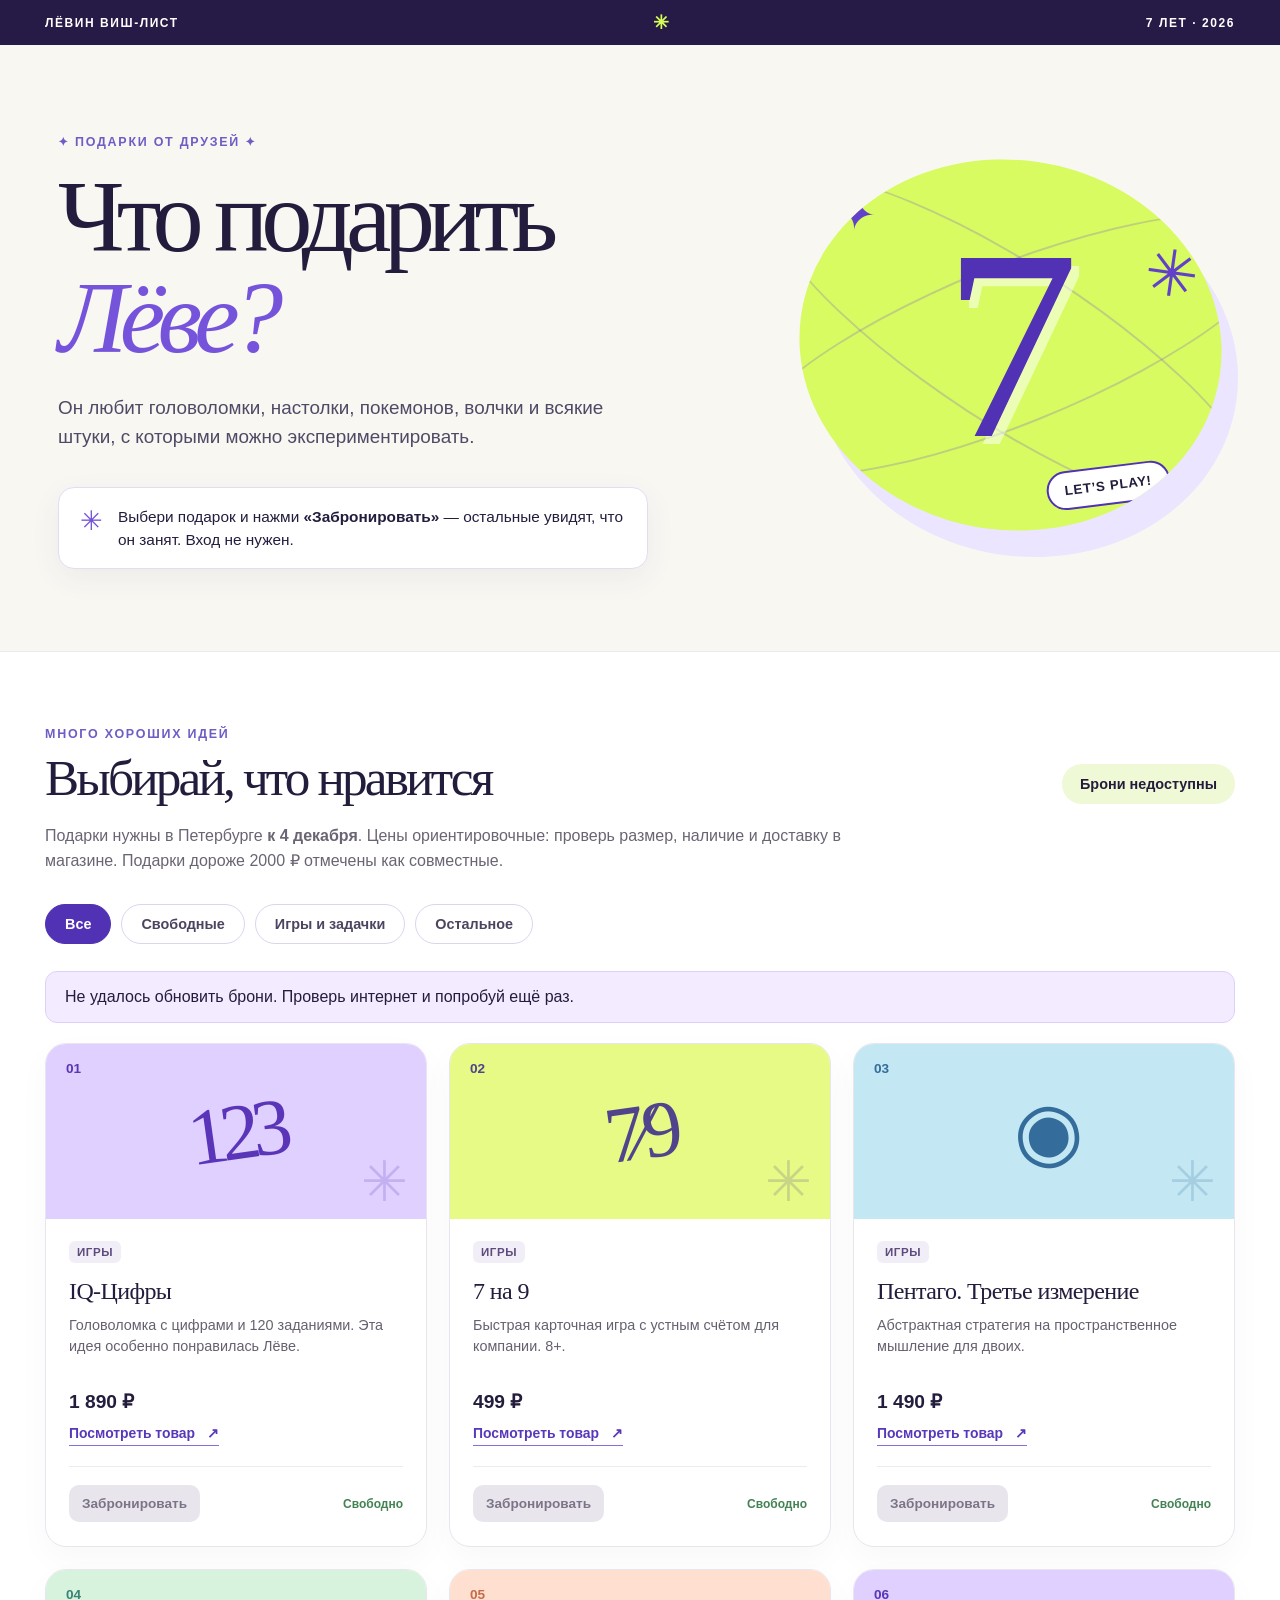
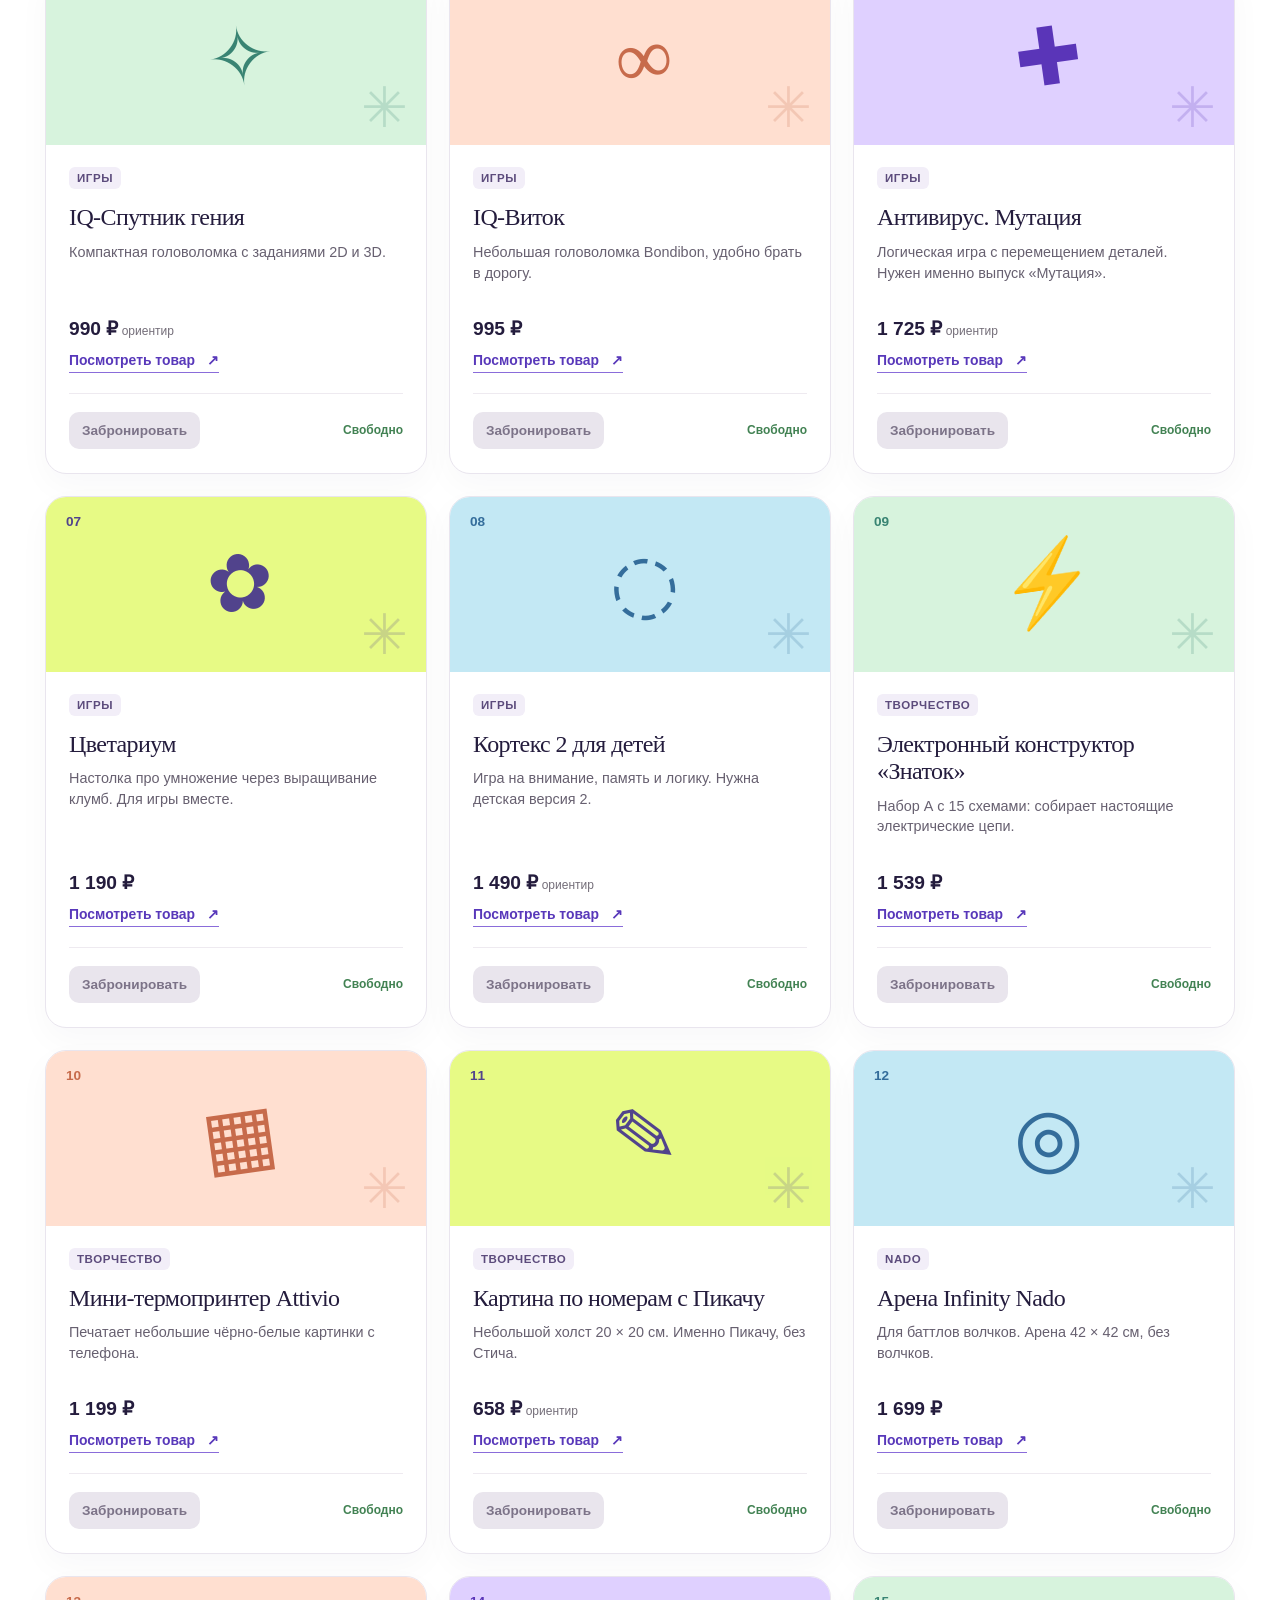
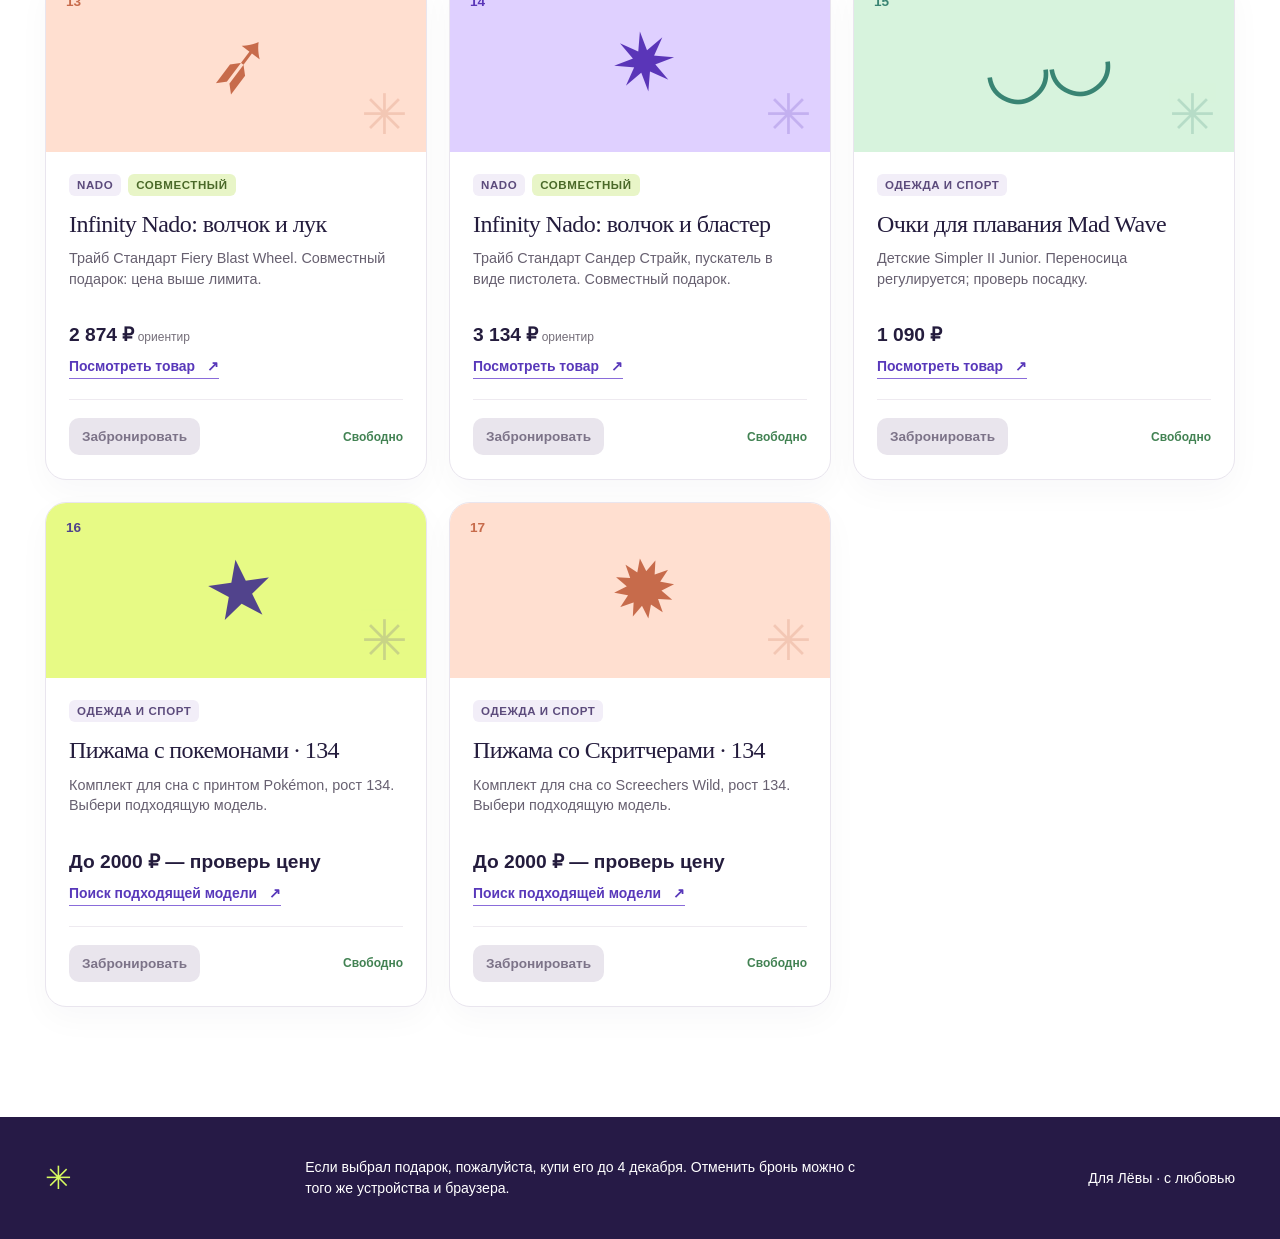
==== docs/index.html @ 17f9437f "Подготовить статическую страницу для GitHub Pages" ====
<!doctype html>
<html lang="ru">
<head>
  <meta charset="utf-8">
  <meta name="viewport" content="width=device-width, initial-scale=1">
  <meta name="theme-color" content="#261a46">
  <meta name="description" content="Что подарить Лёве на 7 лет: идеи для друзей и общее бронирование подарков.">
  <title>Подарки для Лёвы — виш-лист</title>
  <link rel="icon" href="favicon.svg" type="image/svg+xml">
  <link rel="stylesheet" href="style.css">
  <script src="app.js" defer></script>
</head>
<body>
  <main>
    <div class="topline"><span>ЛЁВИН ВИШ-ЛИСТ</span><span>✳</span><span>7 ЛЕТ · 2026</span></div>
    <section class="hero"><div class="hero-copy"><p class="eyebrow">✦ ПОДАРКИ ОТ ДРУЗЕЙ ✦</p><h1>Что подарить<br><em>Лёве?</em></h1><p class="lead">Он любит головоломки, настолки, покемонов, волчки и всякие штуки, с которыми можно экспериментировать.</p><div class="hero-note"><span>✳</span><p>Выбери подарок и нажми <strong>«Забронировать»</strong> — остальные увидят, что он занят. Вход не нужен.</p></div></div><div class="hero-art" aria-hidden="true"><i class="orbit a"></i><i class="orbit b"></i><span class="star a">✦</span><span class="star b">✳</span><strong>7</strong><small>LET’S PLAY!</small></div></section>
    <section class="content"><div class="intro"><div><p class="kicker">МНОГО ХОРОШИХ ИДЕЙ</p><h2>Выбирай, что нравится</h2></div><div class="count" id="count">Обновляем брони…</div></div><p class="deadline">Подарки нужны в Петербурге <strong>к 4 декабря</strong>. Цены ориентировочные: проверь размер, наличие и доставку в магазине. Подарки дороже 2000 ₽ отмечены как совместные.</p>
      <div class="filters" role="group" aria-label="Фильтр подарков"><button class="filter active" data-filter="all" aria-pressed="true">Все</button><button class="filter" data-filter="free" aria-pressed="false">Свободные</button><button class="filter" data-filter="games" aria-pressed="false">Игры и задачки</button><button class="filter" data-filter="other" aria-pressed="false">Остальное</button></div>
      <div class="notice" id="notice" role="status" hidden></div><div class="grid" id="gifts"></div><p class="empty" id="empty" hidden>Здесь пока пусто. Выбери другой фильтр.</p>
    </section>
    <footer><span>✳</span><p>Если выбрал подарок, пожалуйста, купи его до 4 декабря. Отменить бронь можно с того же устройства и браузера.</p><span>Для Лёвы · с любовью</span></footer>
  </main>
</body>
</html>
---- docs/style.css ----
:root{font-family:Arial,Helvetica,sans-serif;color:#241c3d;background:#f8f7f2;font-size:16px}*{box-sizing:border-box}body{margin:0}button,a{font:inherit}button{cursor:pointer}button:disabled{cursor:default}a{color:inherit}.topline{height:45px;background:#261a46;color:#fff;display:flex;align-items:center;justify-content:space-between;padding:0 max(24px,calc((100vw - 1190px)/2));font-weight:700;font-size:.75rem;letter-spacing:.13em}.topline span:nth-child(2){font-size:1.2rem;color:#d6ff55}.hero{max-width:1240px;margin:0 auto;padding:77px 38px 82px;display:grid;grid-template-columns:1.25fr .75fr;gap:35px;align-items:center;min-height:540px}.eyebrow,.kicker{font-size:.78rem;font-weight:800;letter-spacing:.14em;color:#6f5cc5}.hero h1{font-family:Georgia,serif;font-size:clamp(4rem,8vw,8.3rem);font-weight:400;line-height:.98;letter-spacing:-.075em;margin:18px 0 25px}.hero h1 em{font-style:italic;color:#7554db}.lead{max-width:550px;line-height:1.55;font-size:1.18rem;color:#514965}.hero-note{display:flex;align-items:flex-start;gap:15px;max-width:590px;margin-top:35px;border:1px solid #e3ddf4;background:#fff;padding:17px 21px;border-radius:16px;box-shadow:0 9px 30px #483e6910}.hero-note span{font-size:1.7rem;color:#7353d9}.hero-note p{margin:0;line-height:1.5;font-size:.96rem}.hero-art{height:370px;position:relative;border-radius:50%;background:#d7fb60;display:flex;align-items:center;justify-content:center;transform:rotate(8deg);box-shadow:20px 24px 0 #ece5ff;overflow:hidden}.hero-art strong{font-family:Georgia,serif;font-size:17rem;font-weight:400;line-height:1;color:#5132b4;transform:rotate(-8deg);z-index:2;text-shadow:8px 8px 0 #fff8}.hero-art small{position:absolute;bottom:40px;right:34px;z-index:3;border:2px solid #5132b4;background:#fff;border-radius:30px;padding:10px 16px;font-weight:900;letter-spacing:.05em;transform:rotate(-15deg)}.orbit{position:absolute;border:2px solid #7859c944;border-radius:50%;width:580px;height:160px;transform:rotate(25deg)}.orbit.b{transform:rotate(-30deg)}.star{position:absolute;color:#6241ca;font-size:3rem}.star.a{left:20px;top:48px}.star.b{right:35px;top:55px;font-size:4rem}.content{background:#fff;border-top:1px solid #ece9ef;padding:75px max(24px,calc((100vw - 1190px)/2)) 110px}.intro{display:flex;justify-content:space-between;align-items:end;gap:20px}.kicker{margin:0 0 10px}.intro h2{font:400 clamp(2.25rem,4vw,3.8rem)/1.05 Georgia,serif;letter-spacing:-.055em;margin:0}.count{white-space:nowrap;padding:12px 18px;background:#eff9d5;border-radius:99px;font-size:.9rem;font-weight:700}.deadline{max-width:860px;margin:20px 0 28px;color:#6b6473;line-height:1.55}.filters{display:flex;gap:10px;flex-wrap:wrap;margin:30px 0 27px}.filter{border:1px solid #ddd5ed;background:#fff;color:#4d4560;border-radius:99px;padding:11px 19px;font-weight:700;font-size:.9rem}.filter.active,.filter:hover{background:#5132b4;border-color:#5132b4;color:#fff}.notice{background:#f3ebff;border:1px solid #ded0fb;padding:16px 19px;border-radius:12px;margin-bottom:20px;display:flex;justify-content:space-between;gap:15px}.notice button{border:0;background:none;font-size:1.4rem;line-height:1}.grid{display:grid;grid-template-columns:repeat(3,minmax(0,1fr));gap:22px}.card{min-width:0;border:1px solid #e9e5ee;border-radius:21px;overflow:hidden;display:flex;flex-direction:column;box-shadow:0 12px 33px #241c3d08;transition:transform .2s,box-shadow .2s;background:#fff}.card:hover{transform:translateY(-3px);box-shadow:0 16px 36px #241c3d13}.card.selected{opacity:.8}.visual{height:175px;display:flex;align-items:center;justify-content:center;position:relative;overflow:hidden}.visual.violet{background:#dfd0ff;color:#5a35b8}.visual.yellow{background:#e7fa85;color:#51438c}.visual.blue{background:#c3e8f4;color:#346d9b}.visual.mint{background:#d7f3dd;color:#398473}.visual.peach{background:#ffdfd0;color:#c76b4b}.symbol{font:400 5rem/1 Georgia,serif;letter-spacing:-.1em;transform:rotate(-8deg)}.number{position:absolute;left:20px;top:17px;font-weight:800;font-size:.85rem}.corner{position:absolute;right:18px;bottom:5px;font-size:3.5rem;opacity:.2}.card-body{padding:22px 23px 24px;display:flex;flex-direction:column;flex:1}.badges{display:flex;gap:7px;flex-wrap:wrap}.badges span{border-radius:6px;background:#f2eef8;color:#5c4b7c;padding:5px 8px;font-size:.72rem;font-weight:800;text-transform:uppercase;letter-spacing:.05em}.badges .joint{background:#e8f5c7;color:#4a6929}.card h3{font:400 1.5rem/1.14 Georgia,serif;letter-spacing:-.025em;margin:15px 0 10px}.detail{color:#676070;font-size:.9rem;line-height:1.45;min-height:60px;margin:0 0 15px}.price{font-size:1.2rem;font-weight:800;margin:auto 0 12px}.price small{font-size:.75rem;color:#746e79;font-weight:400}.shop{display:inline-flex;align-items:center;justify-content:space-between;border-bottom:1px solid #8a6cda;padding:0 0 4px;color:#5838ba;text-decoration:none;width:max-content;max-width:100%;gap:12px;font-weight:700;font-size:.87rem}.shop:hover{color:#321873}.reservation{border-top:1px solid #eeeaf0;margin-top:20px;padding-top:18px;display:flex;align-items:center;justify-content:space-between;gap:8px}.reserve{background:#5634bd;color:#fff;border:0;border-radius:10px;padding:11px 13px;min-width:0;font-size:.85rem;font-weight:800}.reserve:hover:not(:disabled){background:#3e2495}.reserve:disabled{background:#e9e5ed;color:#7c7388}.reserve.own{background:#fff;color:#5838ba;border:1px solid #bfaeea}.status{font-size:.75rem;font-weight:800;white-space:nowrap}.status.free{color:#428253}.status.taken{color:#817b89}.empty{padding:45px;text-align:center;color:#777}footer{background:#261a46;color:#fff;display:flex;align-items:center;justify-content:space-between;gap:40px;padding:40px max(24px,calc((100vw - 1190px)/2));font-size:.88rem}footer>span:first-child{font-size:2rem;color:#d7fb60}footer p{max-width:550px;line-height:1.5;margin:0}footer>span:last-child{white-space:nowrap}@media(max-width:850px){.hero{grid-template-columns:1fr;min-height:auto;padding:55px 25px 65px}.hero-art{display:none}.grid{grid-template-columns:repeat(2,minmax(0,1fr))}.content{padding:58px 25px 75px}.intro{align-items:start;flex-direction:column}.count{font-size:.82rem}.topline{padding:0 25px}}@media(max-width:590px){.topline{height:40px;font-size:.65rem;padding:0 18px}.hero{padding:43px 19px 53px}.hero h1{font-size:4.7rem;margin:17px 0 18px}.lead{font-size:1rem}.hero-note{margin-top:26px;padding:15px}.hero-note p{font-size:.85rem}.content{padding:49px 16px 72px}.intro h2{font-size:2.55rem}.deadline{font-size:.88rem}.filters{gap:8px;margin:25px 0}.filter{padding:9px 13px;font-size:.8rem}.grid{grid-template-columns:1fr;gap:16px}.card{display:grid;grid-template-columns:100px minmax(0,1fr);border-radius:15px}.visual{height:auto;min-height:210px}.symbol{font-size:2.8rem}.number{left:10px;top:10px;font-size:.7rem}.corner{right:5px;bottom:0;font-size:2rem}.card-body{padding:16px}.card h3{font-size:1.27rem;margin:11px 0 7px}.detail{font-size:.78rem;min-height:0;margin-bottom:11px}.price{font-size:1rem;margin:0 0 8px}.shop{font-size:.78rem}.reservation{margin-top:13px;padding-top:13px;align-items:start;flex-direction:column;gap:8px}.reserve{width:100%;font-size:.8rem;padding:10px}.status{font-size:.7rem}footer{padding:30px 20px;gap:12px;align-items:start;flex-direction:column}footer>span:last-child{font-size:.75rem}}
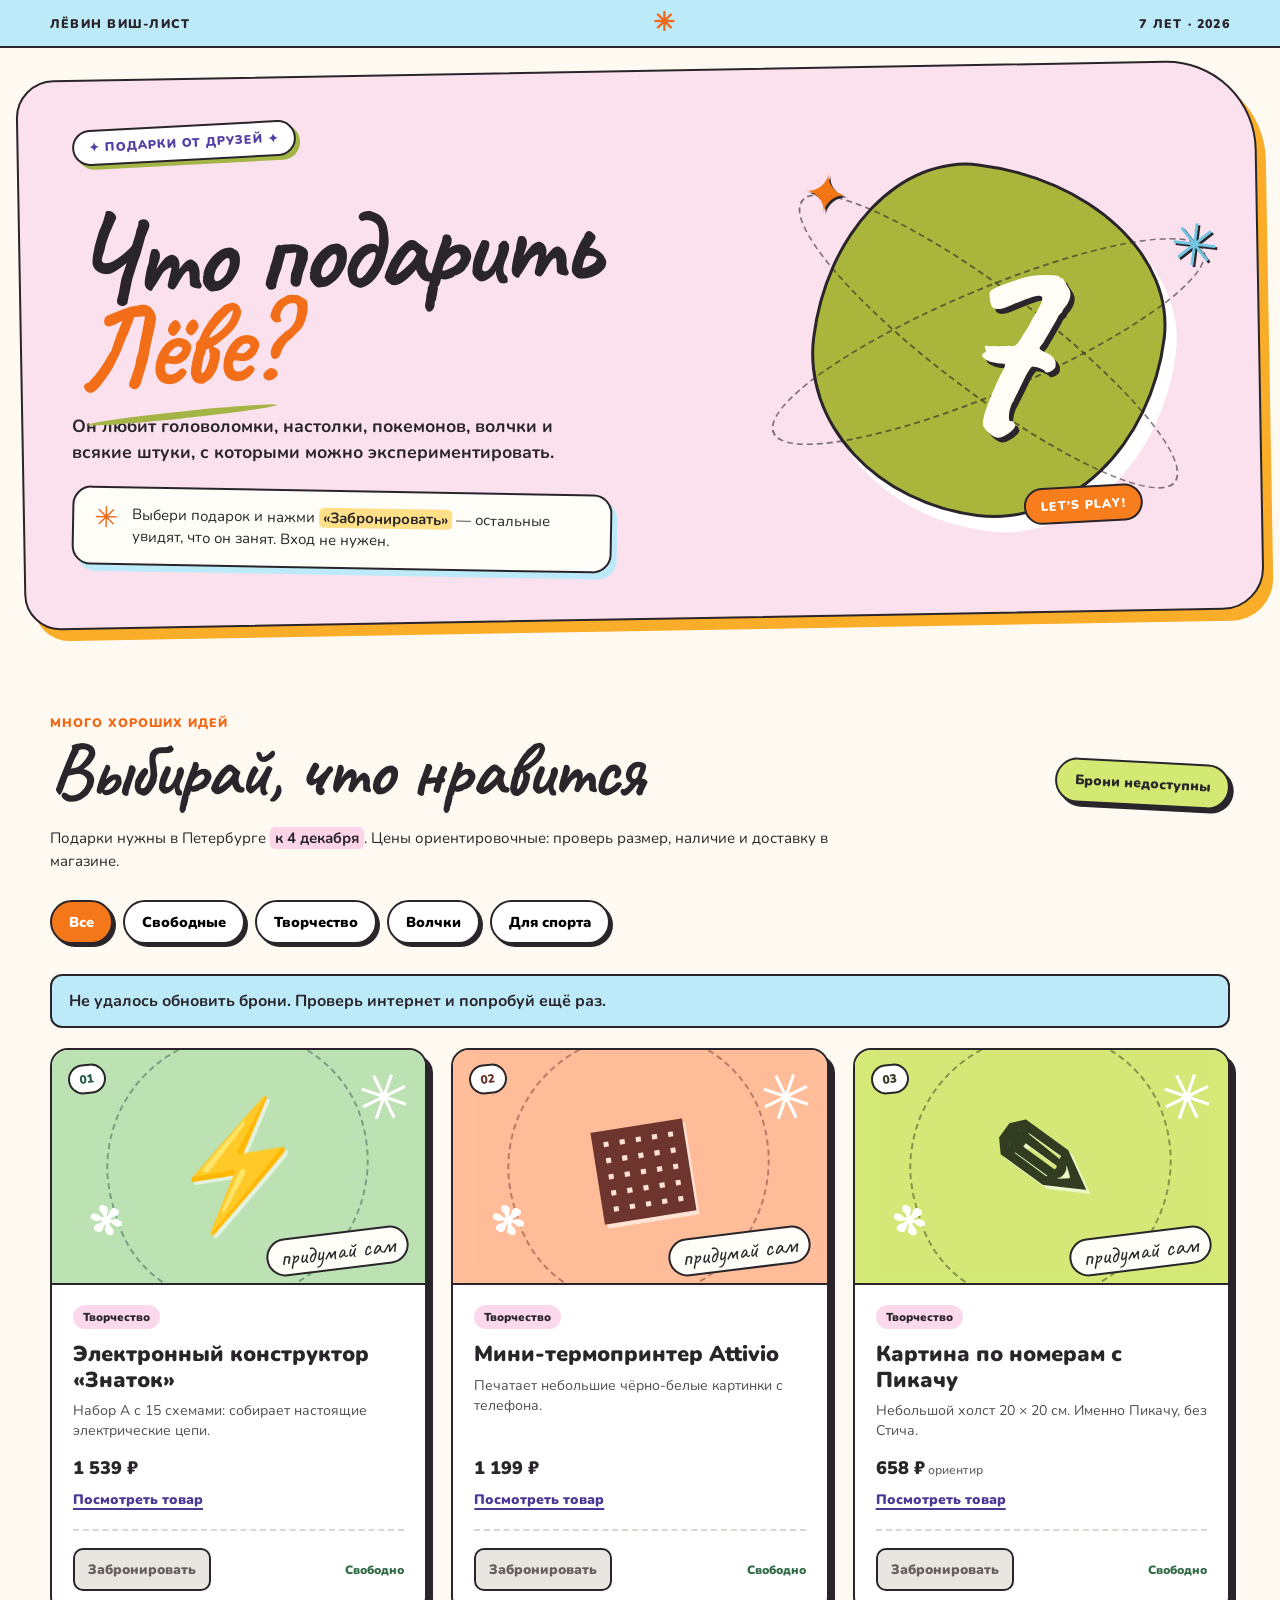
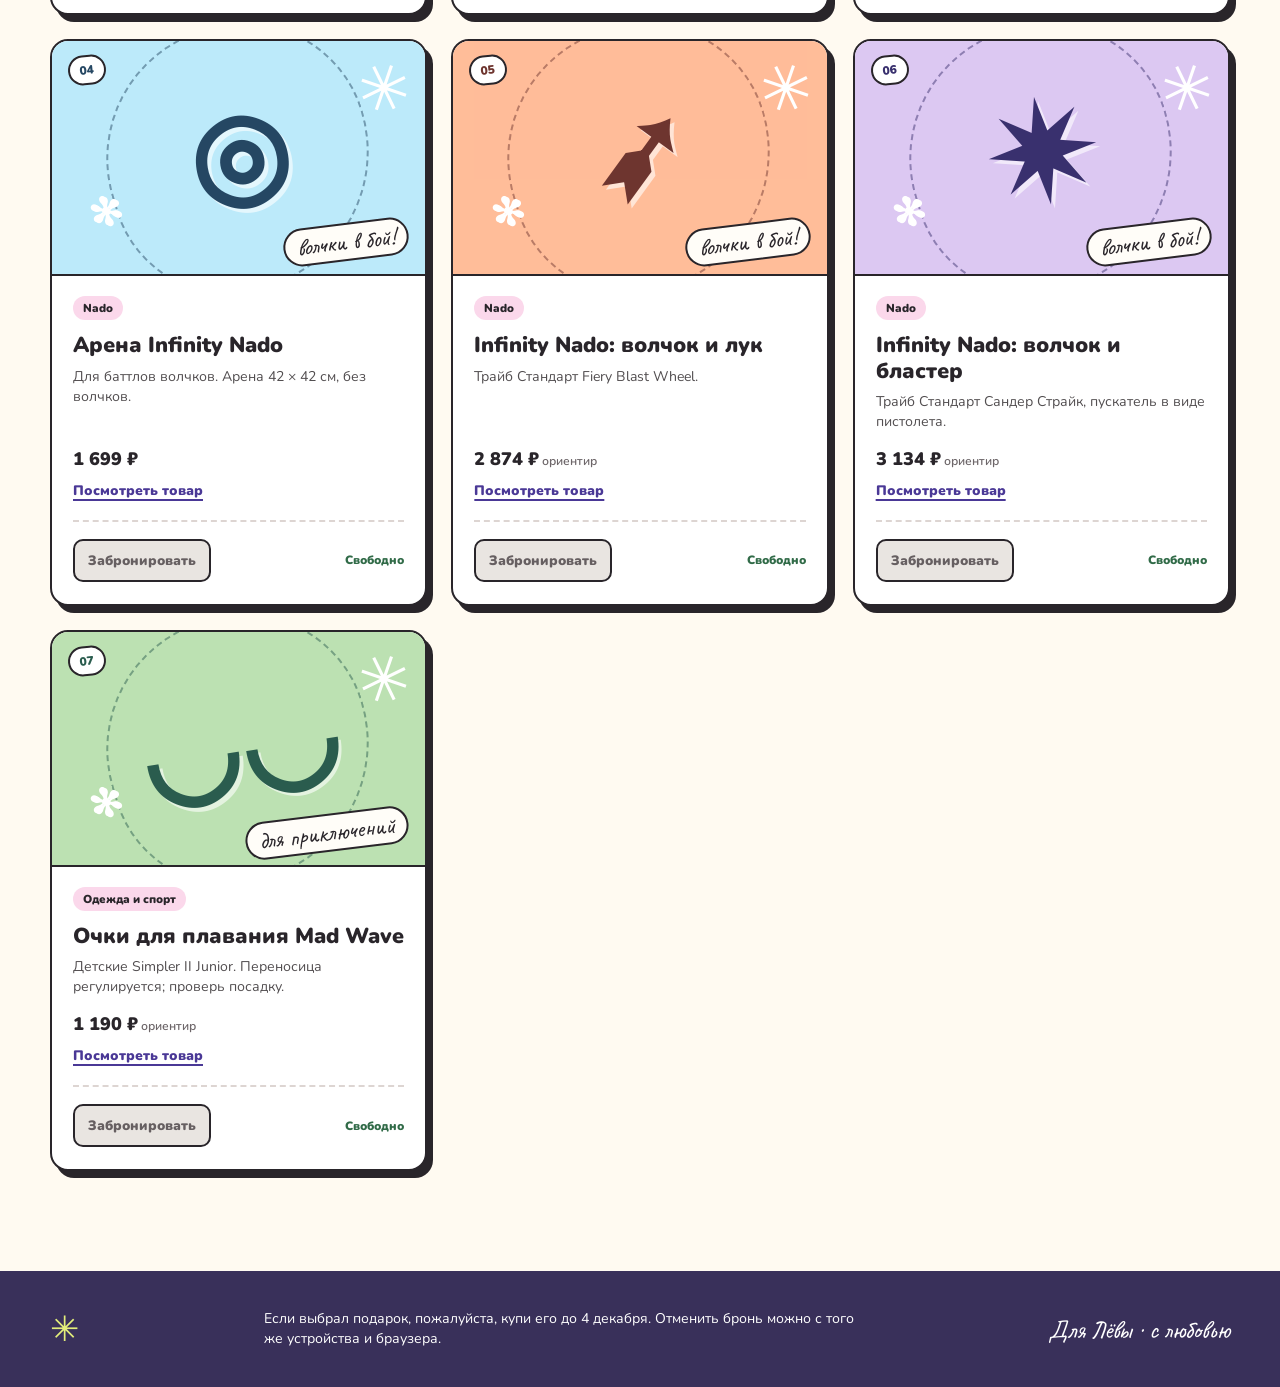
==== commit 9da0b599: "Сократить вишлист и обновить ссылку на очки" ====
--- a/docs/index.html
+++ b/docs/index.html
@@ -14,8 +14,8 @@
   <main>
     <div class="topline"><span>ЛЁВИН ВИШ-ЛИСТ</span><span>✳</span><span>7 ЛЕТ · 2026</span></div>
     <section class="hero"><div class="hero-copy"><p class="eyebrow">✦ ПОДАРКИ ОТ ДРУЗЕЙ ✦</p><h1>Что подарить<br><em>Лёве?</em></h1><p class="lead">Он любит головоломки, настолки, покемонов, волчки и всякие штуки, с которыми можно экспериментировать.</p><div class="hero-note"><span>✳</span><p>Выбери подарок и нажми <strong>«Забронировать»</strong> — остальные увидят, что он занят. Вход не нужен.</p></div></div><div class="hero-art" aria-hidden="true"><i class="orbit a"></i><i class="orbit b"></i><span class="star a">✦</span><span class="star b">✳</span><strong>7</strong><small>LET’S PLAY!</small></div></section>
-    <section class="content"><div class="intro"><div><p class="kicker">МНОГО ХОРОШИХ ИДЕЙ</p><h2>Выбирай, что нравится</h2></div><div class="count" id="count">Обновляем брони…</div></div><p class="deadline">Подарки нужны в Петербурге <strong>к 4 декабря</strong>. Цены ориентировочные: проверь размер, наличие и доставку в магазине. Подарки дороже 2000 ₽ отмечены как совместные.</p>
-      <div class="filters" role="group" aria-label="Фильтр подарков"><button class="filter active" data-filter="all" aria-pressed="true">Все</button><button class="filter" data-filter="free" aria-pressed="false">Свободные</button><button class="filter" data-filter="games" aria-pressed="false">Игры и задачки</button><button class="filter" data-filter="other" aria-pressed="false">Остальное</button></div>
+    <section class="content"><div class="intro"><div><p class="kicker">МНОГО ХОРОШИХ ИДЕЙ</p><h2>Выбирай, что нравится</h2></div><div class="count" id="count">Обновляем брони…</div></div><p class="deadline">Подарки нужны в Петербурге <strong>к 4 декабря</strong>. Цены ориентировочные: проверь размер, наличие и доставку в магазине.</p>
+      <div class="filters" role="group" aria-label="Фильтр подарков"><button class="filter active" data-filter="all" aria-pressed="true">Все</button><button class="filter" data-filter="free" aria-pressed="false">Свободные</button><button class="filter" data-filter="creative" aria-pressed="false">Творчество</button><button class="filter" data-filter="nado" aria-pressed="false">Волчки</button><button class="filter" data-filter="sport" aria-pressed="false">Для спорта</button></div>
       <div class="notice" id="notice" role="status" hidden></div><div class="grid" id="gifts"></div><p class="empty" id="empty" hidden>Здесь пока пусто. Выбери другой фильтр.</p>
     </section>
     <footer><span>✳</span><p>Если выбрал подарок, пожалуйста, купи его до 4 декабря. Отменить бронь можно с того же устройства и браузера.</p><span>Для Лёвы · с любовью</span></footer>
--- a/docs/style.css
+++ b/docs/style.css
@@ -1,2 +1,11 @@
-
-:root{font-family:Arial,Helvetica,sans-serif;color:#241c3d;background:#f8f7f2;font-size:16px}*{box-sizing:border-box}body{margin:0}button,a{font:inherit}button{cursor:pointer}button:disabled{cursor:default}a{color:inherit}.topline{height:45px;background:#261a46;color:#fff;display:flex;align-items:center;justify-content:space-between;padding:0 max(24px,calc((100vw - 1190px)/2));font-weight:700;font-size:.75rem;letter-spacing:.13em}.topline span:nth-child(2){font-size:1.2rem;color:#d6ff55}.hero{max-width:1240px;margin:0 auto;padding:77px 38px 82px;display:grid;grid-template-columns:1.25fr .75fr;gap:35px;align-items:center;min-height:540px}.eyebrow,.kicker{font-size:.78rem;font-weight:800;letter-spacing:.14em;color:#6f5cc5}.hero h1{font-family:Georgia,serif;font-size:clamp(4rem,8vw,8.3rem);font-weight:400;line-height:.98;letter-spacing:-.075em;margin:18px 0 25px}.hero h1 em{font-style:italic;color:#7554db}.lead{max-width:550px;line-height:1.55;font-size:1.18rem;color:#514965}.hero-note{display:flex;align-items:flex-start;gap:15px;max-width:590px;margin-top:35px;border:1px solid #e3ddf4;background:#fff;padding:17px 21px;border-radius:16px;box-shadow:0 9px 30px #483e6910}.hero-note span{font-size:1.7rem;color:#7353d9}.hero-note p{margin:0;line-height:1.5;font-size:.96rem}.hero-art{height:370px;position:relative;border-radius:50%;background:#d7fb60;display:flex;align-items:center;justify-content:center;transform:rotate(8deg);box-shadow:20px 24px 0 #ece5ff;overflow:hidden}.hero-art strong{font-family:Georgia,serif;font-size:17rem;font-weight:400;line-height:1;color:#5132b4;transform:rotate(-8deg);z-index:2;text-shadow:8px 8px 0 #fff8}.hero-art small{position:absolute;bottom:40px;right:34px;z-index:3;border:2px solid #5132b4;background:#fff;border-radius:30px;padding:10px 16px;font-weight:900;letter-spacing:.05em;transform:rotate(-15deg)}.orbit{position:absolute;border:2px solid #7859c944;border-radius:50%;width:580px;height:160px;transform:rotate(25deg)}.orbit.b{transform:rotate(-30deg)}.star{position:absolute;color:#6241ca;font-size:3rem}.star.a{left:20px;top:48px}.star.b{right:35px;top:55px;font-size:4rem}.content{background:#fff;border-top:1px solid #ece9ef;padding:75px max(24px,calc((100vw - 1190px)/2)) 110px}.intro{display:flex;justify-content:space-between;align-items:end;gap:20px}.kicker{margin:0 0 10px}.intro h2{font:400 clamp(2.25rem,4vw,3.8rem)/1.05 Georgia,serif;letter-spacing:-.055em;margin:0}.count{white-space:nowrap;padding:12px 18px;background:#eff9d5;border-radius:99px;font-size:.9rem;font-weight:700}.deadline{max-width:860px;margin:20px 0 28px;color:#6b6473;line-height:1.55}.filters{display:flex;gap:10px;flex-wrap:wrap;margin:30px 0 27px}.filter{border:1px solid #ddd5ed;background:#fff;color:#4d4560;border-radius:99px;padding:11px 19px;font-weight:700;font-size:.9rem}.filter.active,.filter:hover{background:#5132b4;border-color:#5132b4;color:#fff}.notice{background:#f3ebff;border:1px solid #ded0fb;padding:16px 19px;border-radius:12px;margin-bottom:20px;display:flex;justify-content:space-between;gap:15px}.notice button{border:0;background:none;font-size:1.4rem;line-height:1}.grid{display:grid;grid-template-columns:repeat(3,minmax(0,1fr));gap:22px}.card{min-width:0;border:1px solid #e9e5ee;border-radius:21px;overflow:hidden;display:flex;flex-direction:column;box-shadow:0 12px 33px #241c3d08;transition:transform .2s,box-shadow .2s;background:#fff}.card:hover{transform:translateY(-3px);box-shadow:0 16px 36px #241c3d13}.card.selected{opacity:.8}.visual{height:175px;display:flex;align-items:center;justify-content:center;position:relative;overflow:hidden}.visual.violet{background:#dfd0ff;color:#5a35b8}.visual.yellow{background:#e7fa85;color:#51438c}.visual.blue{background:#c3e8f4;color:#346d9b}.visual.mint{background:#d7f3dd;color:#398473}.visual.peach{background:#ffdfd0;color:#c76b4b}.symbol{font:400 5rem/1 Georgia,serif;letter-spacing:-.1em;transform:rotate(-8deg)}.number{position:absolute;left:20px;top:17px;font-weight:800;font-size:.85rem}.corner{position:absolute;right:18px;bottom:5px;font-size:3.5rem;opacity:.2}.card-body{padding:22px 23px 24px;display:flex;flex-direction:column;flex:1}.badges{display:flex;gap:7px;flex-wrap:wrap}.badges span{border-radius:6px;background:#f2eef8;color:#5c4b7c;padding:5px 8px;font-size:.72rem;font-weight:800;text-transform:uppercase;letter-spacing:.05em}.badges .joint{background:#e8f5c7;color:#4a6929}.card h3{font:400 1.5rem/1.14 Georgia,serif;letter-spacing:-.025em;margin:15px 0 10px}.detail{color:#676070;font-size:.9rem;line-height:1.45;min-height:60px;margin:0 0 15px}.price{font-size:1.2rem;font-weight:800;margin:auto 0 12px}.price small{font-size:.75rem;color:#746e79;font-weight:400}.shop{display:inline-flex;align-items:center;justify-content:space-between;border-bottom:1px solid #8a6cda;padding:0 0 4px;color:#5838ba;text-decoration:none;width:max-content;max-width:100%;gap:12px;font-weight:700;font-size:.87rem}.shop:hover{color:#321873}.reservation{border-top:1px solid #eeeaf0;margin-top:20px;padding-top:18px;display:flex;align-items:center;justify-content:space-between;gap:8px}.reserve{background:#5634bd;color:#fff;border:0;border-radius:10px;padding:11px 13px;min-width:0;font-size:.85rem;font-weight:800}.reserve:hover:not(:disabled){background:#3e2495}.reserve:disabled{background:#e9e5ed;color:#7c7388}.reserve.own{background:#fff;color:#5838ba;border:1px solid #bfaeea}.status{font-size:.75rem;font-weight:800;white-space:nowrap}.status.free{color:#428253}.status.taken{color:#817b89}.empty{padding:45px;text-align:center;color:#777}footer{background:#261a46;color:#fff;display:flex;align-items:center;justify-content:space-between;gap:40px;padding:40px max(24px,calc((100vw - 1190px)/2));font-size:.88rem}footer>span:first-child{font-size:2rem;color:#d7fb60}footer p{max-width:550px;line-height:1.5;margin:0}footer>span:last-child{white-space:nowrap}@media(max-width:850px){.hero{grid-template-columns:1fr;min-height:auto;padding:55px 25px 65px}.hero-art{display:none}.grid{grid-template-columns:repeat(2,minmax(0,1fr))}.content{padding:58px 25px 75px}.intro{align-items:start;flex-direction:column}.count{font-size:.82rem}.topline{padding:0 25px}}@media(max-width:590px){.topline{height:40px;font-size:.65rem;padding:0 18px}.hero{padding:43px 19px 53px}.hero h1{font-size:4.7rem;margin:17px 0 18px}.lead{font-size:1rem}.hero-note{margin-top:26px;padding:15px}.hero-note p{font-size:.85rem}.content{padding:49px 16px 72px}.intro h2{font-size:2.55rem}.deadline{font-size:.88rem}.filters{gap:8px;margin:25px 0}.filter{padding:9px 13px;font-size:.8rem}.grid{grid-template-columns:1fr;gap:16px}.card{display:grid;grid-template-columns:100px minmax(0,1fr);border-radius:15px}.visual{height:auto;min-height:210px}.symbol{font-size:2.8rem}.number{left:10px;top:10px;font-size:.7rem}.corner{right:5px;bottom:0;font-size:2rem}.card-body{padding:16px}.card h3{font-size:1.27rem;margin:11px 0 7px}.detail{font-size:.78rem;min-height:0;margin-bottom:11px}.price{font-size:1rem;margin:0 0 8px}.shop{font-size:.78rem}.reservation{margin-top:13px;padding-top:13px;align-items:start;flex-direction:column;gap:8px}.reserve{width:100%;font-size:.8rem;padding:10px}.status{font-size:.7rem}footer{padding:30px 20px;gap:12px;align-items:start;flex-direction:column}footer>span:last-child{font-size:.75rem}}
+@import url('https://fonts.googleapis.com/css2?family=Caveat:wght@500;600;700&family=Nunito:wght@400;600;700;800;900&display=swap');
+:root{font-family:'Nunito','Trebuchet MS',Arial,sans-serif;color:#29252a;background:#fffaf1;font-size:16px}
+*{box-sizing:border-box}body{margin:0}button,a{font:inherit}button{cursor:pointer}button:disabled{cursor:default}a{color:inherit}button:focus-visible,a:focus-visible{outline:3px solid #5b4cc4;outline-offset:4px}
+.topline{min-height:48px;background:#bceaf8;color:#29252a;display:flex;align-items:center;justify-content:space-between;padding:0 max(24px,calc((100vw - 1180px)/2));font-size:.78rem;font-weight:900;letter-spacing:.1em;border-bottom:2px solid #29252a}.topline span:nth-child(2){font-size:1.6rem;color:#f26819;line-height:1}
+.hero{position:relative;max-width:1280px;min-height:490px;margin:0 auto;padding:65px 44px 70px;display:grid;grid-template-columns:1.15fr .85fr;align-items:center;gap:30px;isolation:isolate}.hero:before{content:'';position:absolute;inset:22px 20px 20px;background:#fbe0ed;border:2px solid #29252a;border-radius:38px 90px 42px 36px;transform:rotate(-1deg);z-index:-1;box-shadow:9px 11px 0 #f9ad29}.hero-copy{padding-left:28px}.eyebrow,.kicker{font-weight:900;letter-spacing:.08em;font-size:.77rem;color:#5440a5}.eyebrow{display:inline-block;background:#fff;padding:8px 15px;border:2px solid #29252a;border-radius:99px;transform:rotate(-3deg);box-shadow:4px 4px 0 #a3b545}
+.hero h1{font-family:'Caveat','Comic Sans MS',cursive;font-size:clamp(5rem,9vw,9.2rem);font-weight:700;line-height:.78;letter-spacing:-.035em;margin:30px 0 30px;transform:rotate(-2deg)}.hero h1 em{font-style:normal;color:#f26e18;position:relative}.hero h1 em:after{content:'';position:absolute;bottom:0;left:5%;width:90%;height:7px;background:#a3b545;border-radius:50%;transform:rotate(-4deg)}.lead{font-size:1.1rem;line-height:1.48;max-width:530px;font-weight:700}.hero-note{display:flex;align-items:flex-start;gap:14px;max-width:540px;margin-top:25px;background:#fffdf8;border:2px solid #29252a;border-radius:19px;padding:16px 20px;transform:rotate(1deg);box-shadow:5px 6px 0 #bceaf8}.hero-note span{color:#f26819;font-size:1.8rem;line-height:1}.hero-note p{margin:0;line-height:1.45;font-size:.93rem}.hero-note strong{background:#ffe088;padding:0 4px;border-radius:5px}
+.hero-art{height:345px;position:relative;display:flex;align-items:center;justify-content:center;transform:rotate(7deg)}.hero-art:before{content:'';position:absolute;width:min(100%,345px);aspect-ratio:1;background:#aab63b;border:3px solid #29252a;border-radius:41% 59% 47% 53% / 55% 43% 57% 45%;box-shadow:12px 13px 0 #fff}.hero-art strong{font-family:'Caveat',cursive;font-size:17rem;line-height:1;color:#fffdf5;text-shadow:4px 5px 0 #29252a;z-index:1;transform:rotate(-10deg)}.hero-art small{position:absolute;bottom:4px;right:15%;background:#f87d1c;border:2px solid #29252a;border-radius:99px;padding:8px 15px;color:#fff;font-size:.78rem;font-weight:900;letter-spacing:.08em;z-index:2;transform:rotate(-10deg)}.orbit{position:absolute;border:2px dashed #29252a99;border-radius:50%;width:95%;height:105px;z-index:1;transform:rotate(30deg)}.orbit.b{transform:rotate(-30deg)}.star{position:absolute;font-size:3.4rem;color:#f27616;z-index:3;text-shadow:2px 2px #29252a}.star.a{top:10px;left:9%}.star.b{right:6%;top:14px;color:#70c5e1;font-size:3.6rem}
+.content{padding:75px max(24px,calc((100vw - 1180px)/2)) 100px;background:#fffaf1}.intro{display:flex;justify-content:space-between;align-items:end;gap:20px}.kicker{margin:0 0 3px;color:#f26819}.intro h2{font:700 clamp(3.5rem,6vw,5.7rem)/.95 'Caveat',cursive;margin:0;letter-spacing:-.02em}.count{flex-shrink:0;background:#d4e974;padding:11px 18px;border:2px solid #29252a;border-radius:99px;font-size:.86rem;font-weight:900;transform:rotate(3deg);box-shadow:4px 4px 0 #29252a}.deadline{max-width:830px;line-height:1.52;margin:21px 0 27px;font-size:.94rem}.deadline strong{background:#fbd5e7;padding:1px 5px;border-radius:5px}.filters{display:flex;gap:10px;flex-wrap:wrap;margin:27px 0 30px}.filter{background:#fff;border:2px solid #29252a;border-radius:99px;padding:10px 17px;font-weight:900;font-size:.9rem;box-shadow:3px 3px 0 #29252a;transition:transform .15s,background .15s}.filter:hover{transform:translateY(-2px)}.filter.active{background:#f4771a;color:#fff}.notice{padding:14px 17px;background:#bceaf8;border:2px solid #29252a;border-radius:12px;margin-bottom:20px;font-weight:700}.notice[hidden]{display:none}.grid{display:grid;grid-template-columns:repeat(3,minmax(0,1fr));gap:24px}.card{min-width:0;display:flex;flex-direction:column;background:#fff;border:2px solid #29252a;border-radius:18px;overflow:hidden;box-shadow:6px 7px 0 #29252a;transition:transform .15s}.card:hover{transform:translateY(-4px)}.card.selected .visual{filter:saturate(.65)}.visual{height:235px;position:relative;overflow:hidden;display:flex;align-items:center;justify-content:center;border-bottom:2px solid #29252a}.visual.violet{background:#dcc8f2;color:#39306e}.visual.yellow{background:#d5e977;color:#313c21}.visual.blue{background:#bceafa;color:#254763}.visual.mint{background:#bce1b2;color:#2a5c4e}.visual.peach{background:#ffbd99;color:#6e352f}.visual:before{content:'';position:absolute;width:70%;aspect-ratio:1;border:2px dashed currentColor;border-radius:52% 48% 55% 45%;opacity:.48;transform:rotate(-17deg)}.visual:after{content:'✻';position:absolute;left:10%;bottom:15%;font-size:2.5rem;color:#fff;transform:rotate(-15deg);text-shadow:2px 2px currentColor}.number{position:absolute;top:14px;left:16px;background:#fff;border:2px solid #29252a;border-radius:99px;padding:5px 10px;font-size:.75rem;font-weight:900;z-index:2;transform:rotate(-6deg)}.symbol{position:relative;z-index:1;font-family:'Caveat',cursive;font-size:7.2rem;font-weight:700;line-height:1;transform:rotate(-9deg);text-shadow:3px 4px 0 #ffffff99}.corner{position:absolute;right:15px;top:5px;color:#fff;font-size:4rem;transform:rotate(19deg)}.poster-label{position:absolute;right:16px;bottom:13px;background:#fffdf8;color:#29252a;border:2px solid #29252a;border-radius:99px;padding:5px 12px;font-family:'Caveat',cursive;font-size:1.5rem;line-height:1;transform:rotate(-7deg);z-index:2}.card-body{padding:20px 21px 22px;display:flex;flex-direction:column;flex:1}.badges{display:flex;gap:7px;flex-wrap:wrap}.badges span{background:#fbd8eb;border-radius:99px;padding:4px 10px;font-size:.72rem;font-weight:900}.card h3{font:900 1.35rem/1.18 'Nunito','Trebuchet MS',sans-serif;margin:13px 0 8px}.detail{font-size:.88rem;line-height:1.42;margin:0 0 15px;color:#524e50}.price{margin:auto 0 10px;font-size:1.13rem;font-weight:900}.price small{font-size:.76rem;font-weight:600;color:#6d6669}.shop{display:inline-block;max-width:max-content;color:#4a3896;text-decoration-thickness:2px;text-underline-offset:4px;font-weight:900;font-size:.86rem}.shop:hover{color:#e86119}.reservation{border-top:2px dashed #ddd5d2;margin-top:20px;padding-top:17px;display:flex;align-items:center;justify-content:space-between;gap:10px}.reserve{border:2px solid #29252a;border-radius:10px;background:#f4771a;color:#fff;padding:10px 13px;font-size:.85rem;font-weight:900;box-shadow:3px 3px 0 #29252a}.reserve:hover:not(:disabled){background:#d85b0b}.reserve:disabled{background:#e9e5e1;color:#665f61;box-shadow:none}.reserve.own{background:#bceafa;color:#29252a}.status{font-weight:900;font-size:.75rem;white-space:nowrap}.status.free{color:#316b48}.status.taken{color:#685b63}.empty{padding:40px;text-align:center;font-weight:700}footer{background:#39305a;color:#fff;display:flex;align-items:center;justify-content:space-between;gap:32px;padding:34px max(24px,calc((100vw - 1180px)/2));font-size:.88rem}footer>span:first-child{font-size:2.2rem;color:#e3ee7b}footer p{max-width:600px;line-height:1.45;margin:0}footer>span:last-child{white-space:nowrap;font-family:'Caveat',cursive;font-size:1.6rem}
+@media(max-width:850px){.hero{padding:60px 30px 65px;grid-template-columns:1.25fr .75fr}.hero-copy{padding-left:5px}.hero-art{height:275px}.hero-art strong{font-size:13rem}.grid{grid-template-columns:repeat(2,minmax(0,1fr))}.content{padding:65px 26px 80px}.topline,footer{padding-left:26px;padding-right:26px}}
+@media(max-width:600px){.topline{min-height:42px;padding:0 15px;font-size:.67rem}.hero{display:block;min-height:0;padding:40px 23px 52px}.hero:before{inset:10px 8px 8px;border-radius:35px 45px 25px 35px;box-shadow:5px 7px 0 #f9ad29}.hero-copy{padding:0}.eyebrow{font-size:.67rem;padding:6px 10px}.hero h1{font-size:clamp(5rem,18vw,7.2rem);margin:25px 0 20px}.lead{font-size:1rem;max-width:450px;margin:0}.hero-note{margin-top:20px;padding:12px 14px}.hero-note p{font-size:.82rem}.hero-art{height:148px;width:170px;margin:19px 20px -12px auto}.hero-art:before{width:142px}.hero-art strong{font-size:8rem}.hero-art small{bottom:-2px;right:-8px;font-size:.62rem;padding:5px 8px}.orbit{height:49px}.star.a{font-size:2rem;top:5px}.star.b{font-size:2.3rem;top:1px;right:0}.content{padding:58px 16px 70px}.intro{display:block}.intro h2{font-size:3.6rem}.count{display:inline-block;margin-top:20px;font-size:.8rem}.deadline{font-size:.87rem;margin:20px 0}.filters{gap:9px;margin:22px 0 27px}.filter{padding:9px 13px;font-size:.8rem}.grid{grid-template-columns:1fr;gap:22px}.visual{height:200px}.symbol{font-size:6rem}.card-body{padding:18px}.card h3{font-size:1.25rem}.detail{font-size:.86rem}.reservation{margin-top:16px;flex-wrap:wrap}.reserve{min-height:44px}.status{font-size:.76rem}footer{padding:28px 18px;display:block}footer p{margin:10px 0 16px}footer>span:last-child{display:block}}
+@media(prefers-reduced-motion:reduce){.card,.filter{transition:none}}
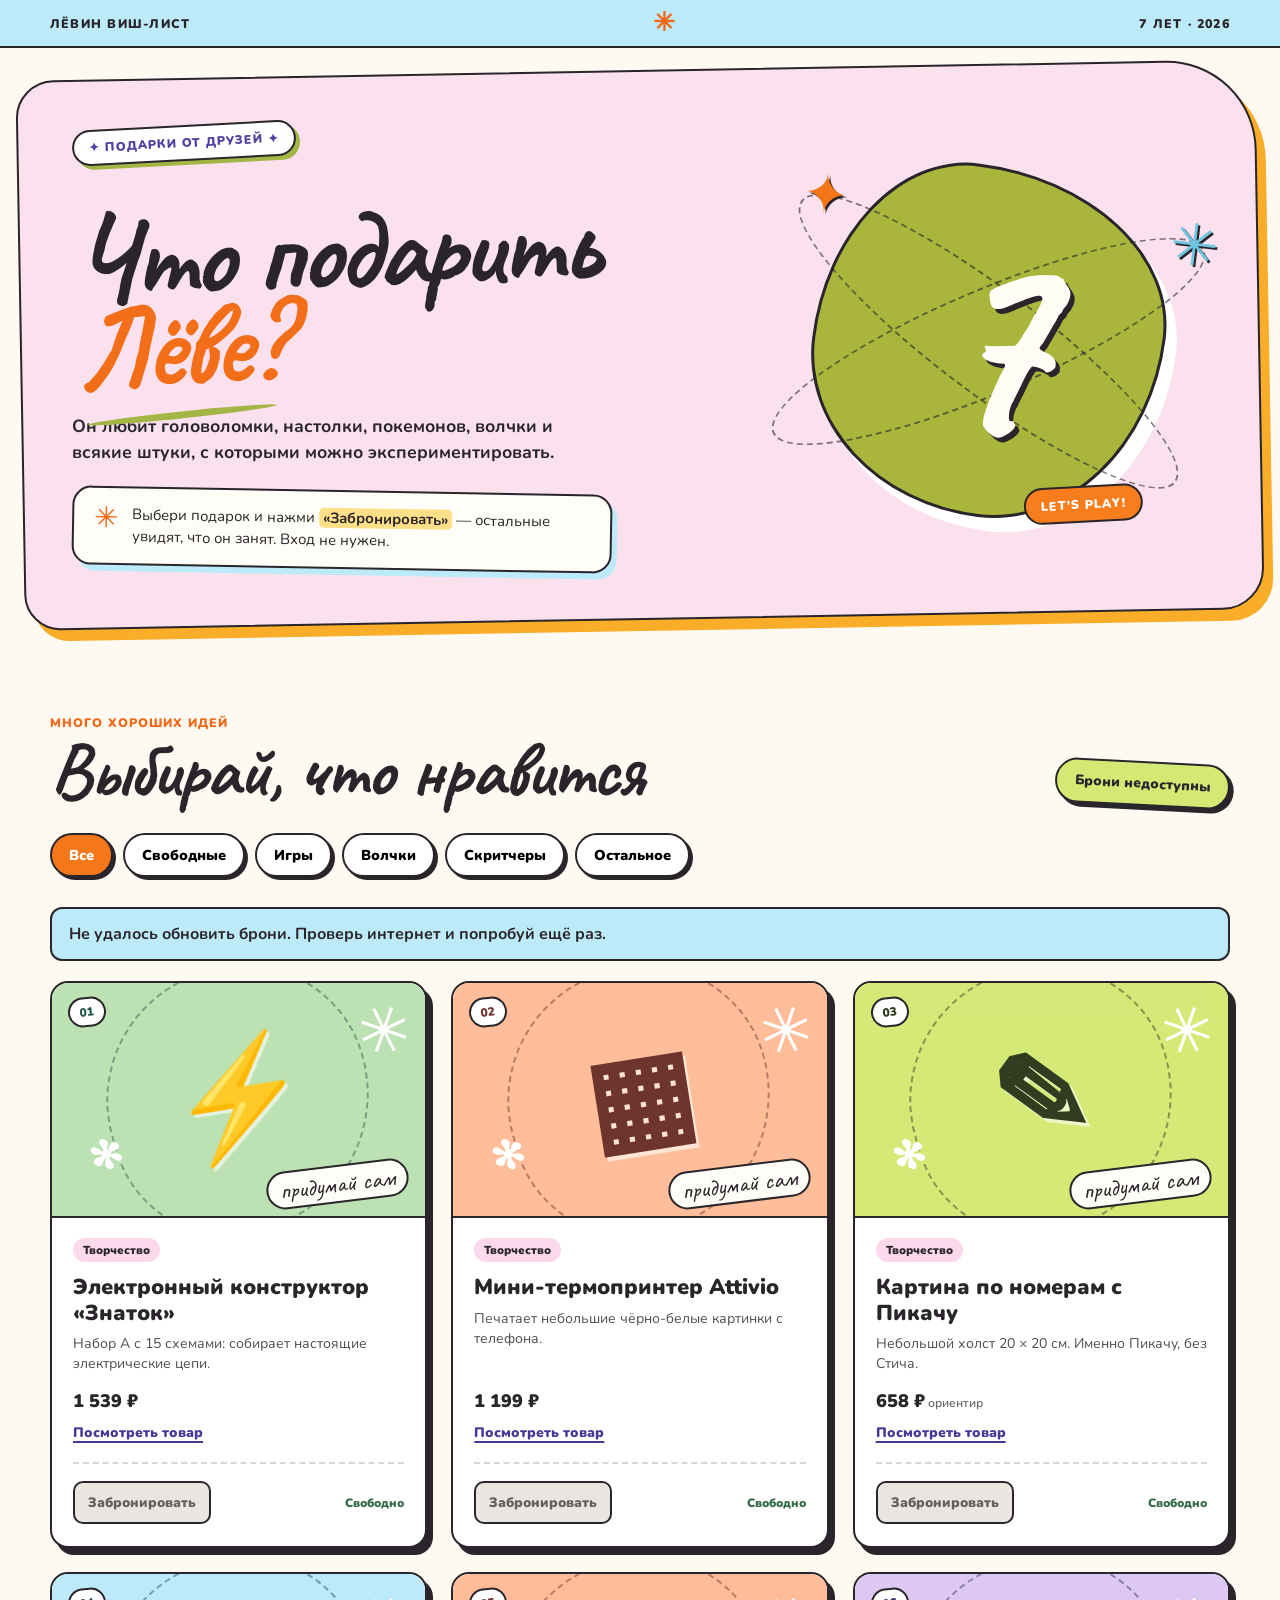
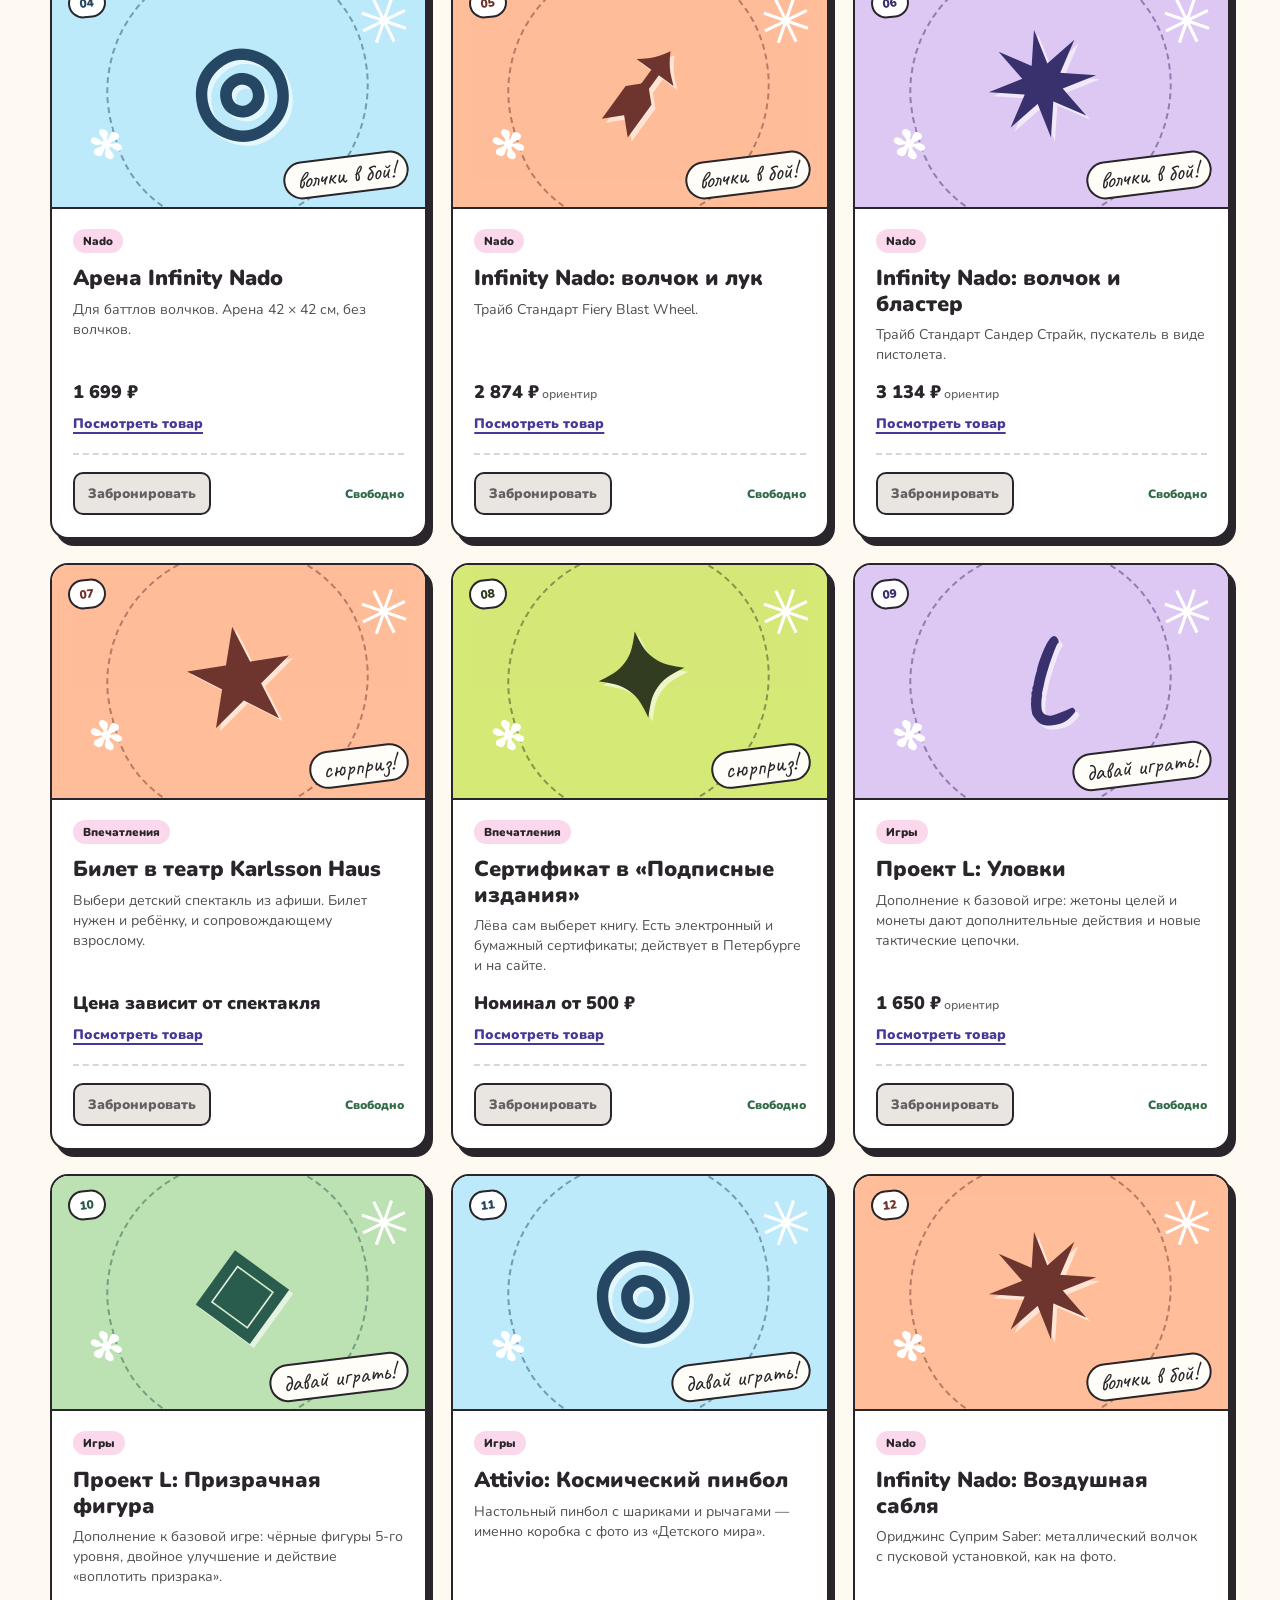
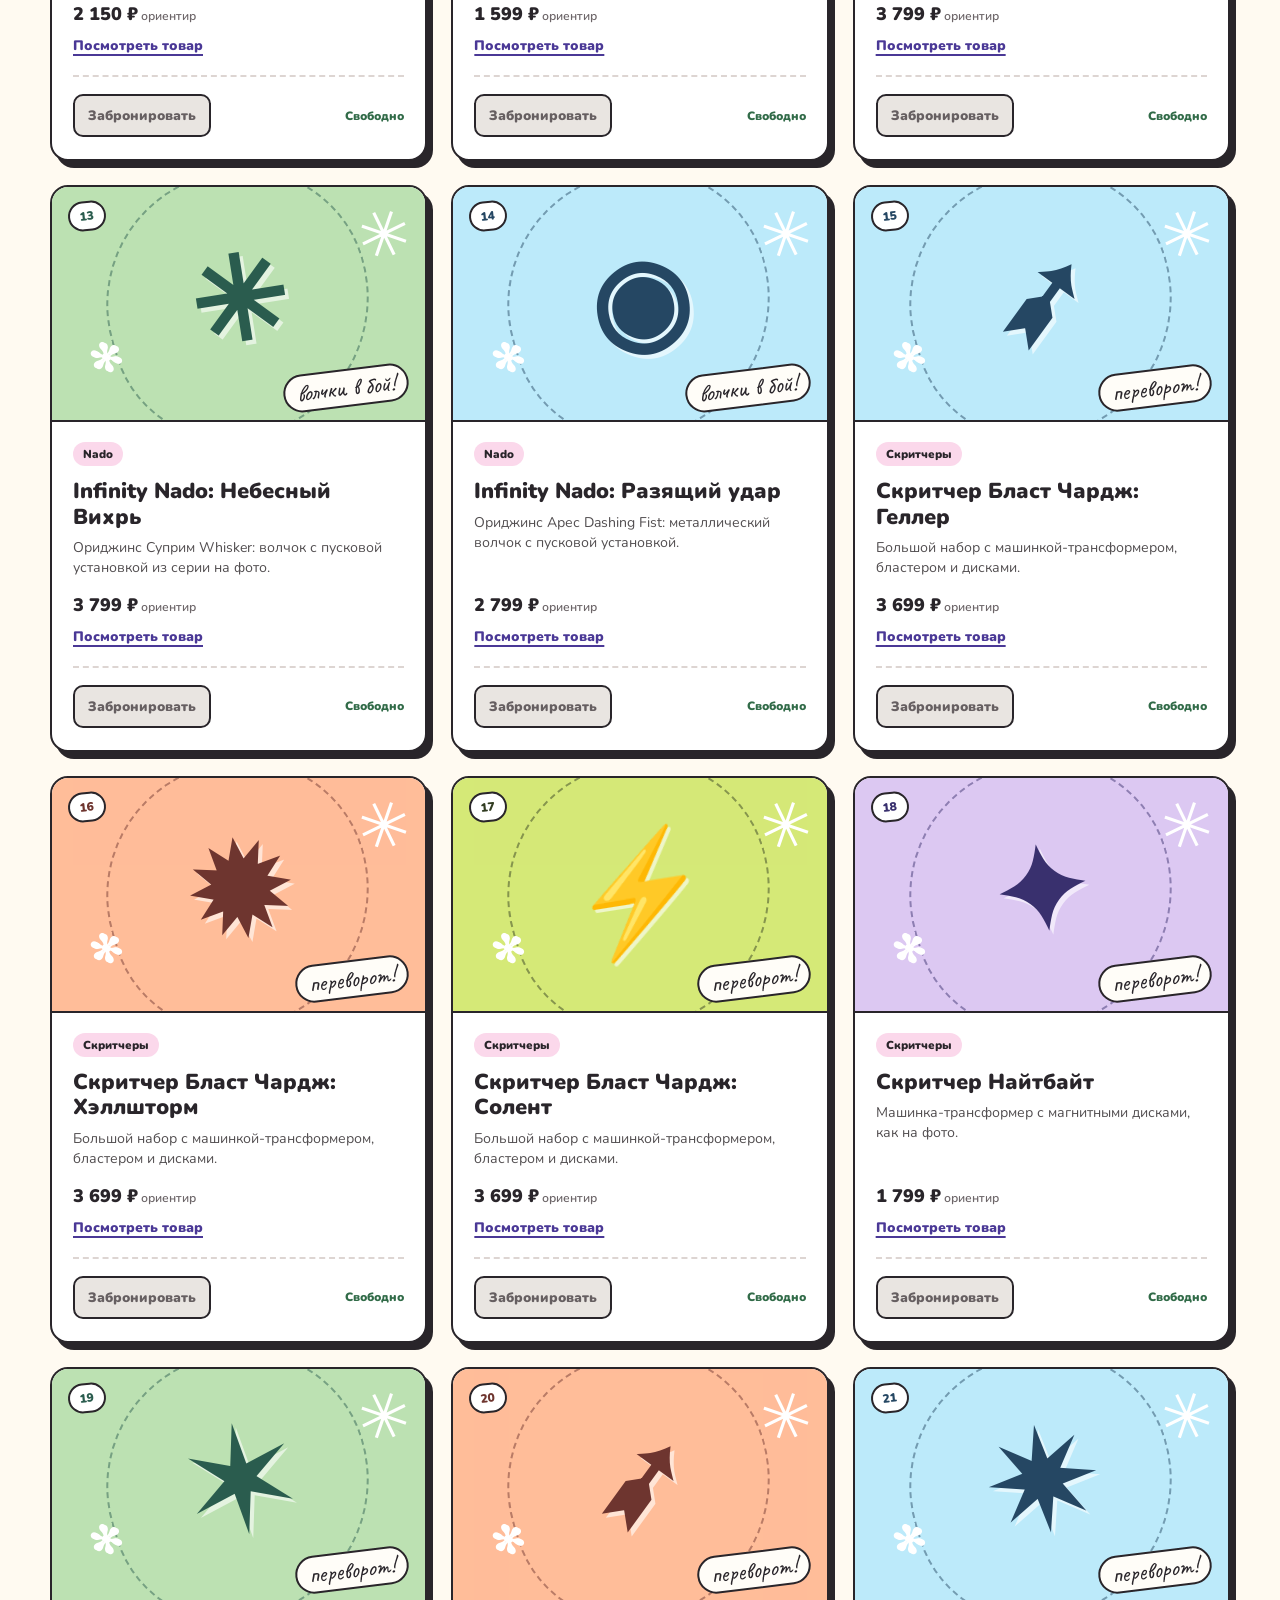
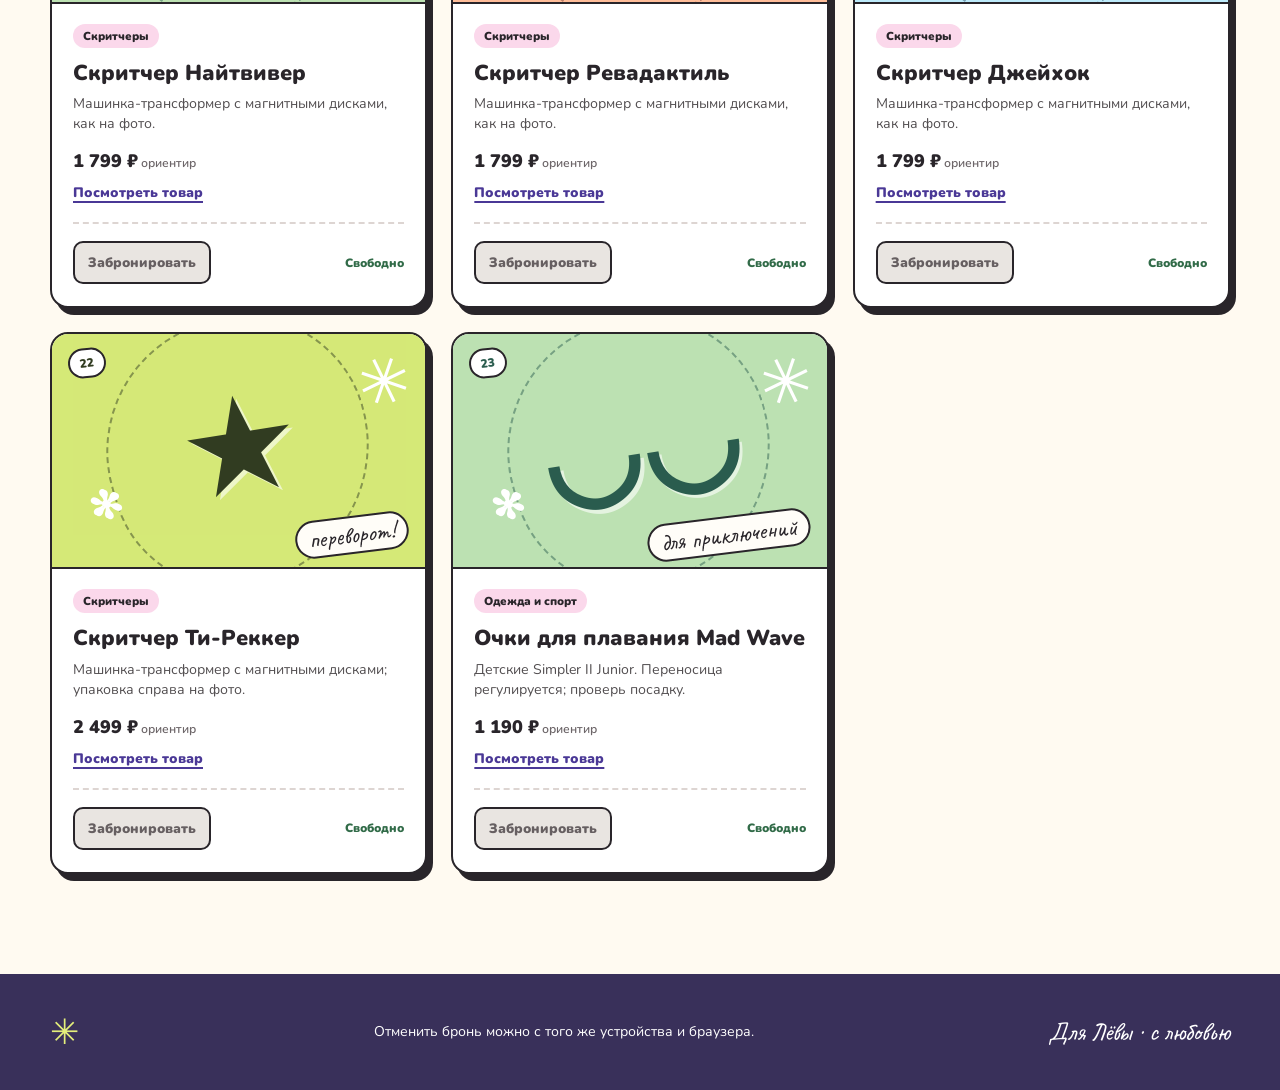
==== commit 600d74fc: "Добавить новые подарки и убрать служебные надписи" ====
--- a/docs/index.html
+++ b/docs/index.html
@@ -14,11 +14,11 @@
   <main>
     <div class="topline"><span>ЛЁВИН ВИШ-ЛИСТ</span><span>✳</span><span>7 ЛЕТ · 2026</span></div>
     <section class="hero"><div class="hero-copy"><p class="eyebrow">✦ ПОДАРКИ ОТ ДРУЗЕЙ ✦</p><h1>Что подарить<br><em>Лёве?</em></h1><p class="lead">Он любит головоломки, настолки, покемонов, волчки и всякие штуки, с которыми можно экспериментировать.</p><div class="hero-note"><span>✳</span><p>Выбери подарок и нажми <strong>«Забронировать»</strong> — остальные увидят, что он занят. Вход не нужен.</p></div></div><div class="hero-art" aria-hidden="true"><i class="orbit a"></i><i class="orbit b"></i><span class="star a">✦</span><span class="star b">✳</span><strong>7</strong><small>LET’S PLAY!</small></div></section>
-    <section class="content"><div class="intro"><div><p class="kicker">МНОГО ХОРОШИХ ИДЕЙ</p><h2>Выбирай, что нравится</h2></div><div class="count" id="count">Обновляем брони…</div></div><p class="deadline">Подарки нужны в Петербурге <strong>к 4 декабря</strong>. Цены ориентировочные: проверь размер, наличие и доставку в магазине.</p>
-      <div class="filters" role="group" aria-label="Фильтр подарков"><button class="filter active" data-filter="all" aria-pressed="true">Все</button><button class="filter" data-filter="free" aria-pressed="false">Свободные</button><button class="filter" data-filter="creative" aria-pressed="false">Творчество</button><button class="filter" data-filter="nado" aria-pressed="false">Волчки</button><button class="filter" data-filter="sport" aria-pressed="false">Для спорта</button></div>
+    <section class="content"><div class="intro"><div><p class="kicker">МНОГО ХОРОШИХ ИДЕЙ</p><h2>Выбирай, что нравится</h2></div><div class="count" id="count">Обновляем брони…</div></div>
+      <div class="filters" role="group" aria-label="Фильтр подарков"><button class="filter active" data-filter="all" aria-pressed="true">Все</button><button class="filter" data-filter="free" aria-pressed="false">Свободные</button><button class="filter" data-filter="games" aria-pressed="false">Игры</button><button class="filter" data-filter="nado" aria-pressed="false">Волчки</button><button class="filter" data-filter="screechers" aria-pressed="false">Скритчеры</button><button class="filter" data-filter="other" aria-pressed="false">Остальное</button></div>
       <div class="notice" id="notice" role="status" hidden></div><div class="grid" id="gifts"></div><p class="empty" id="empty" hidden>Здесь пока пусто. Выбери другой фильтр.</p>
     </section>
-    <footer><span>✳</span><p>Если выбрал подарок, пожалуйста, купи его до 4 декабря. Отменить бронь можно с того же устройства и браузера.</p><span>Для Лёвы · с любовью</span></footer>
+    <footer><span>✳</span><p>Отменить бронь можно с того же устройства и браузера.</p><span>Для Лёвы · с любовью</span></footer>
   </main>
 </body>
 </html>
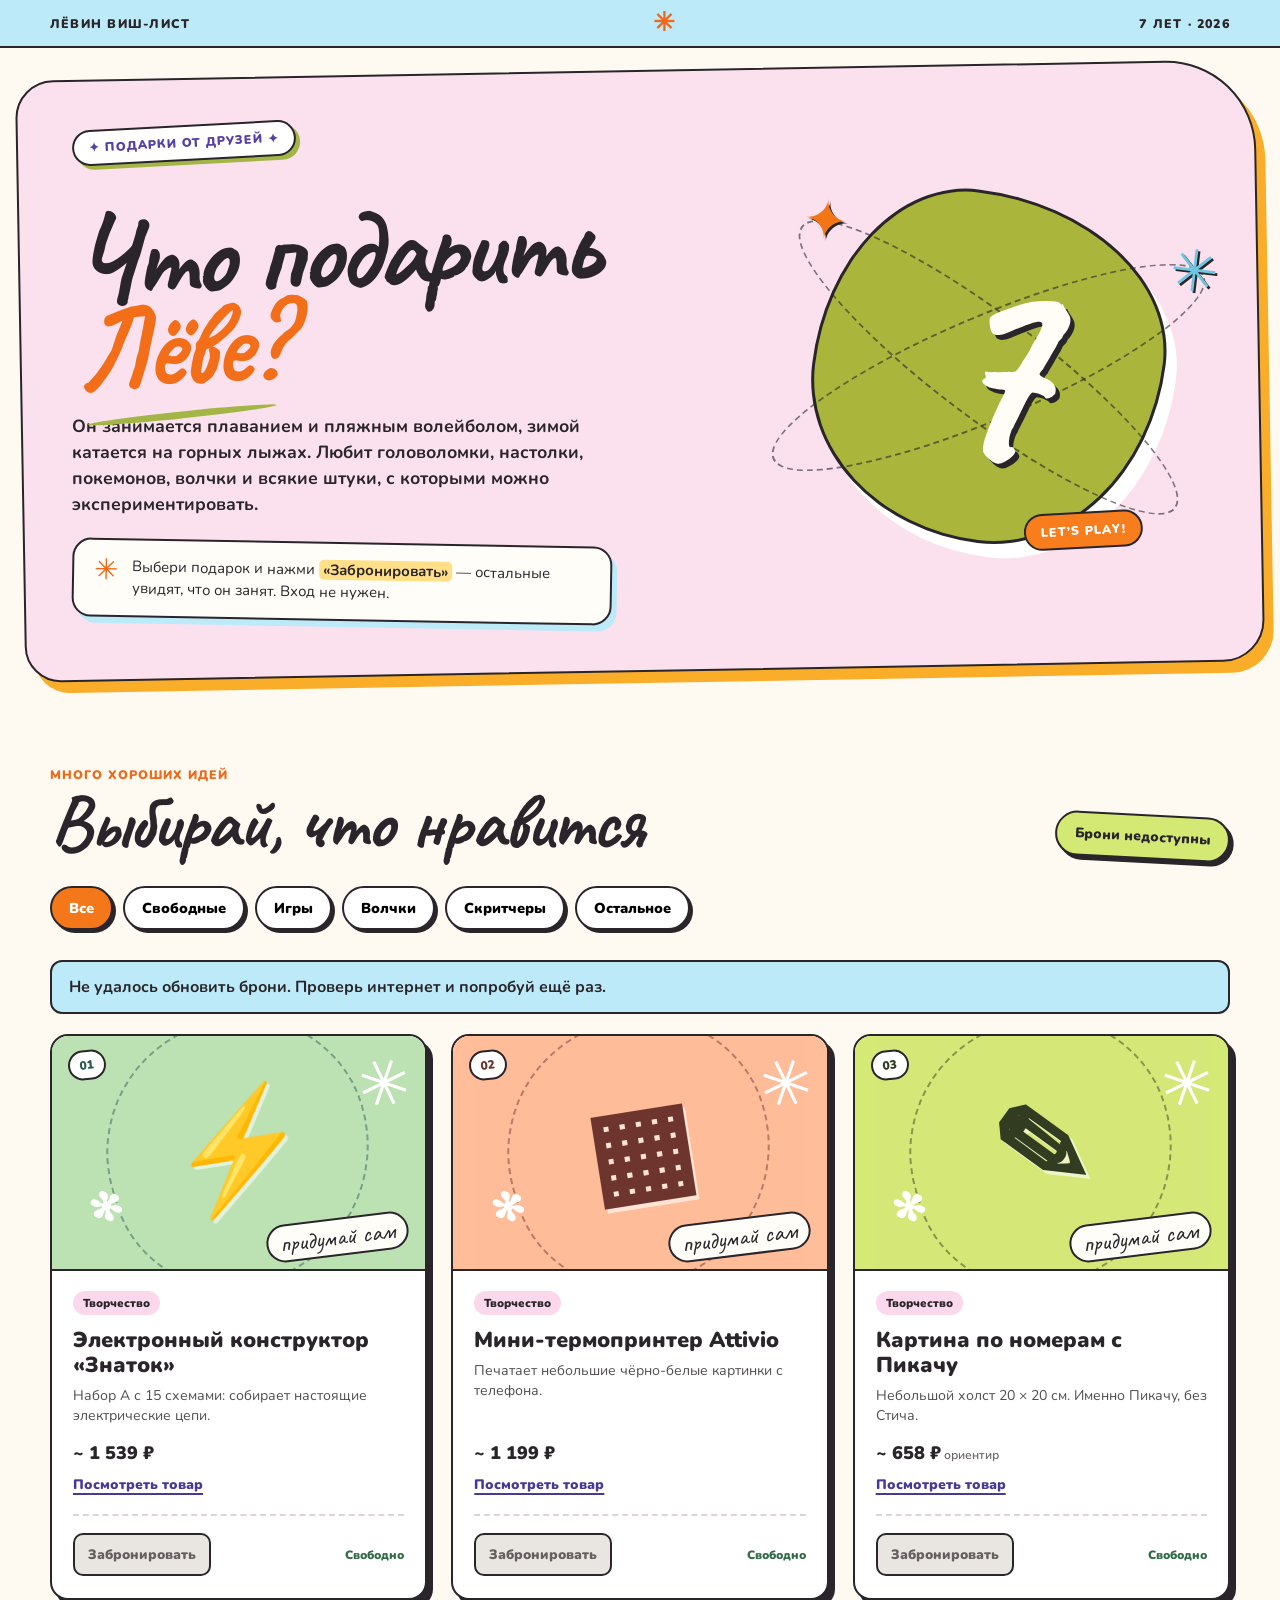
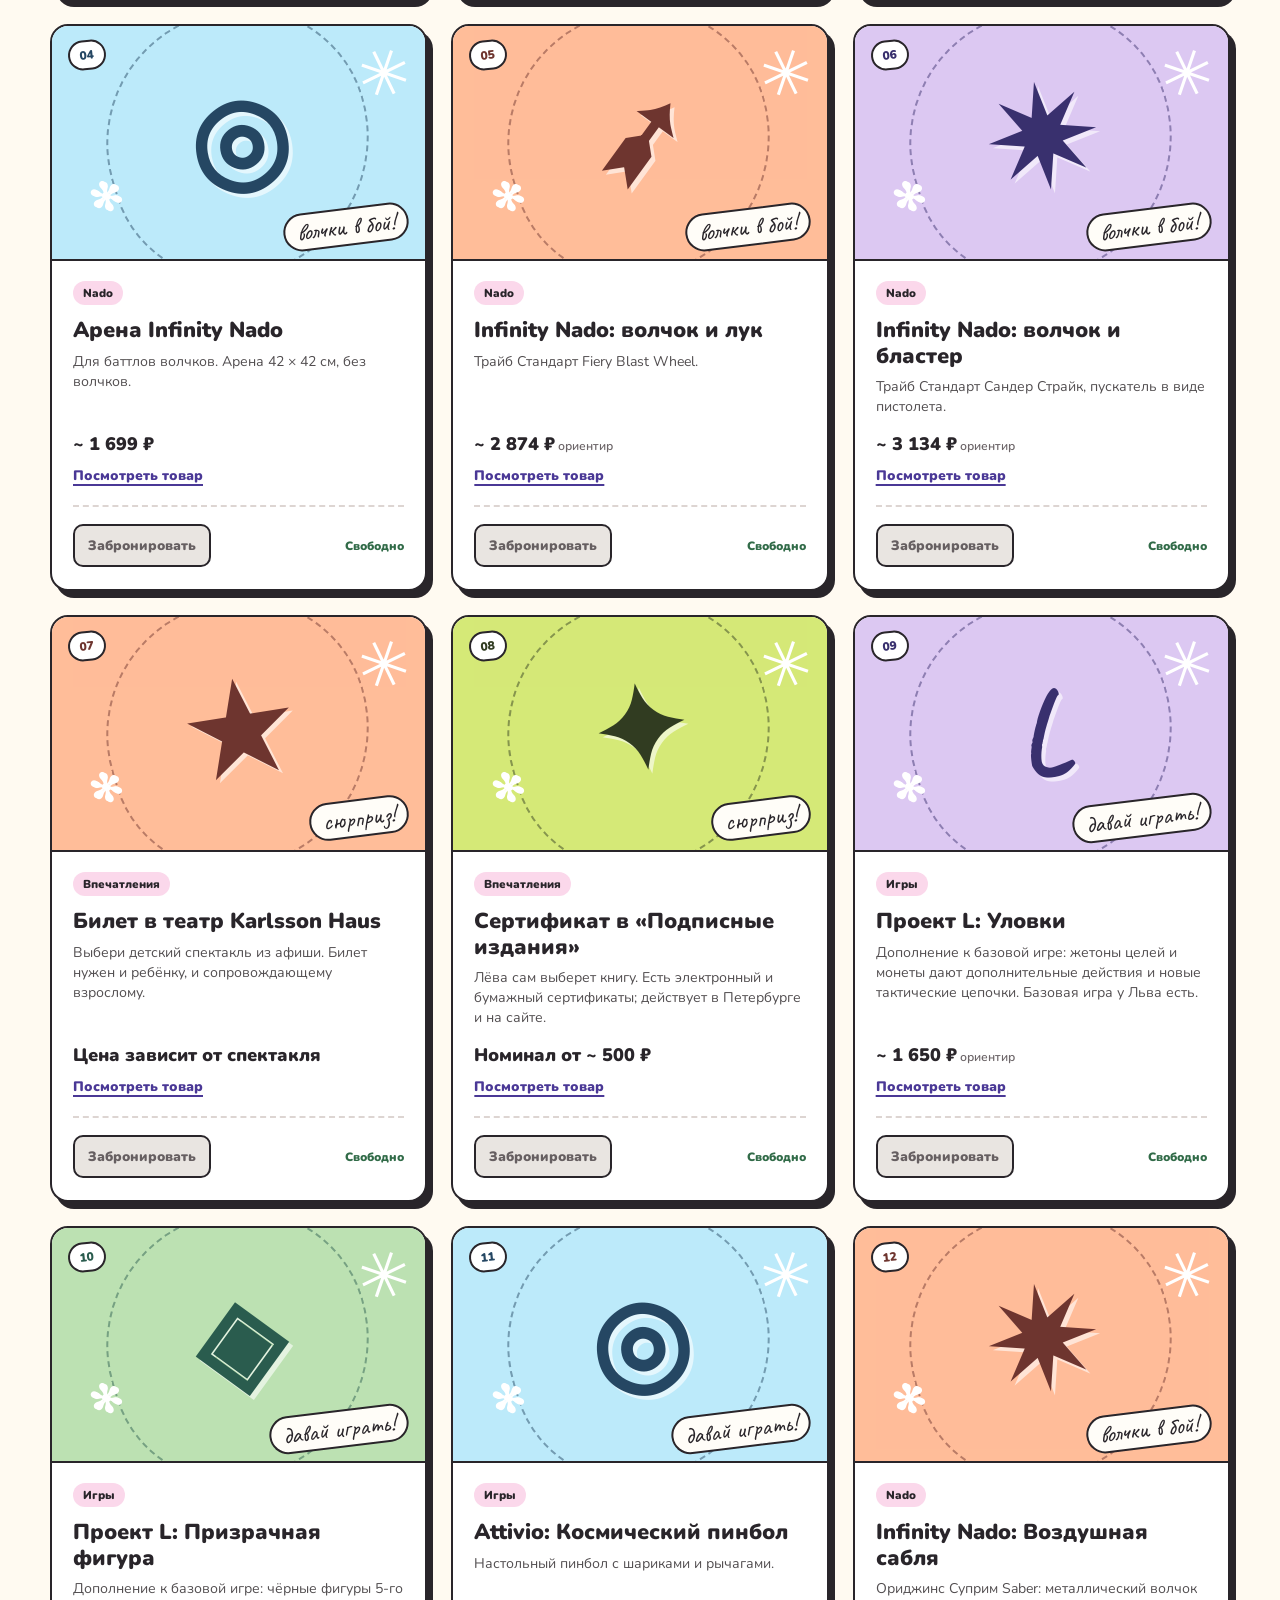
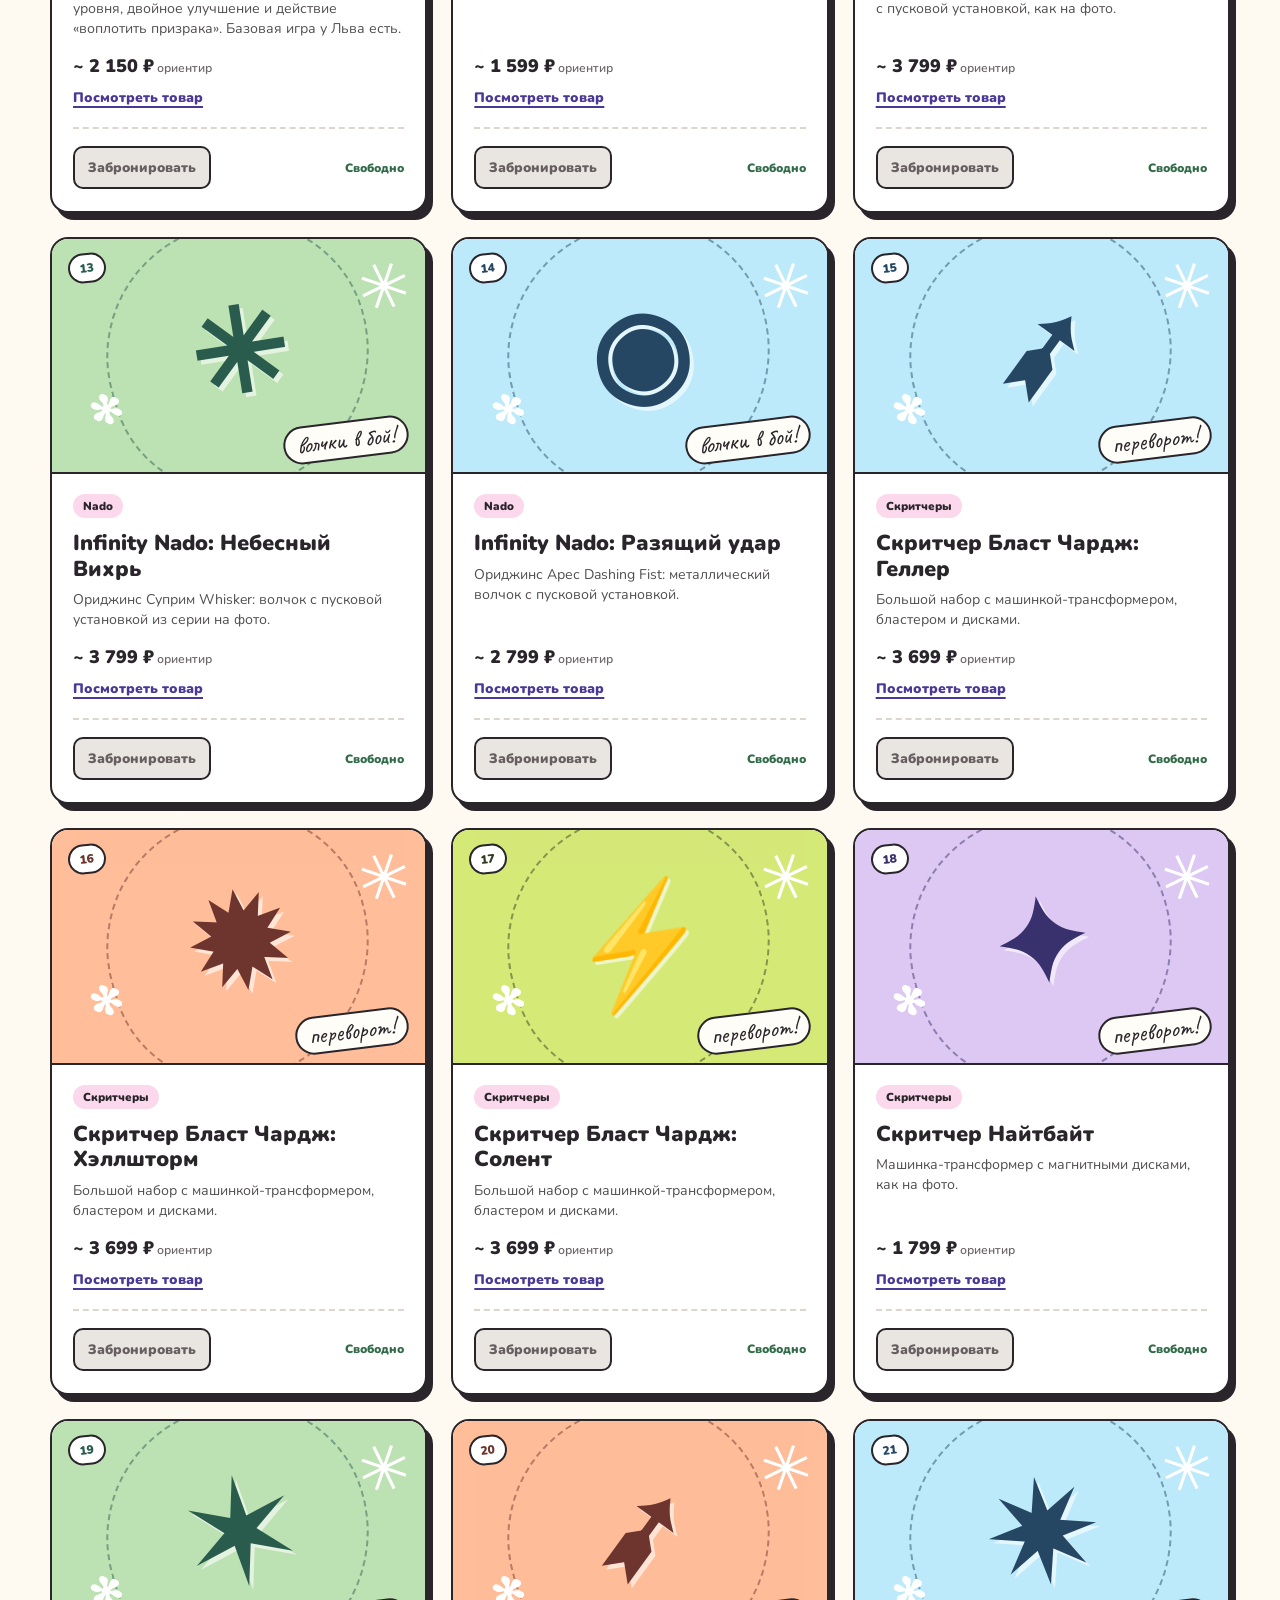
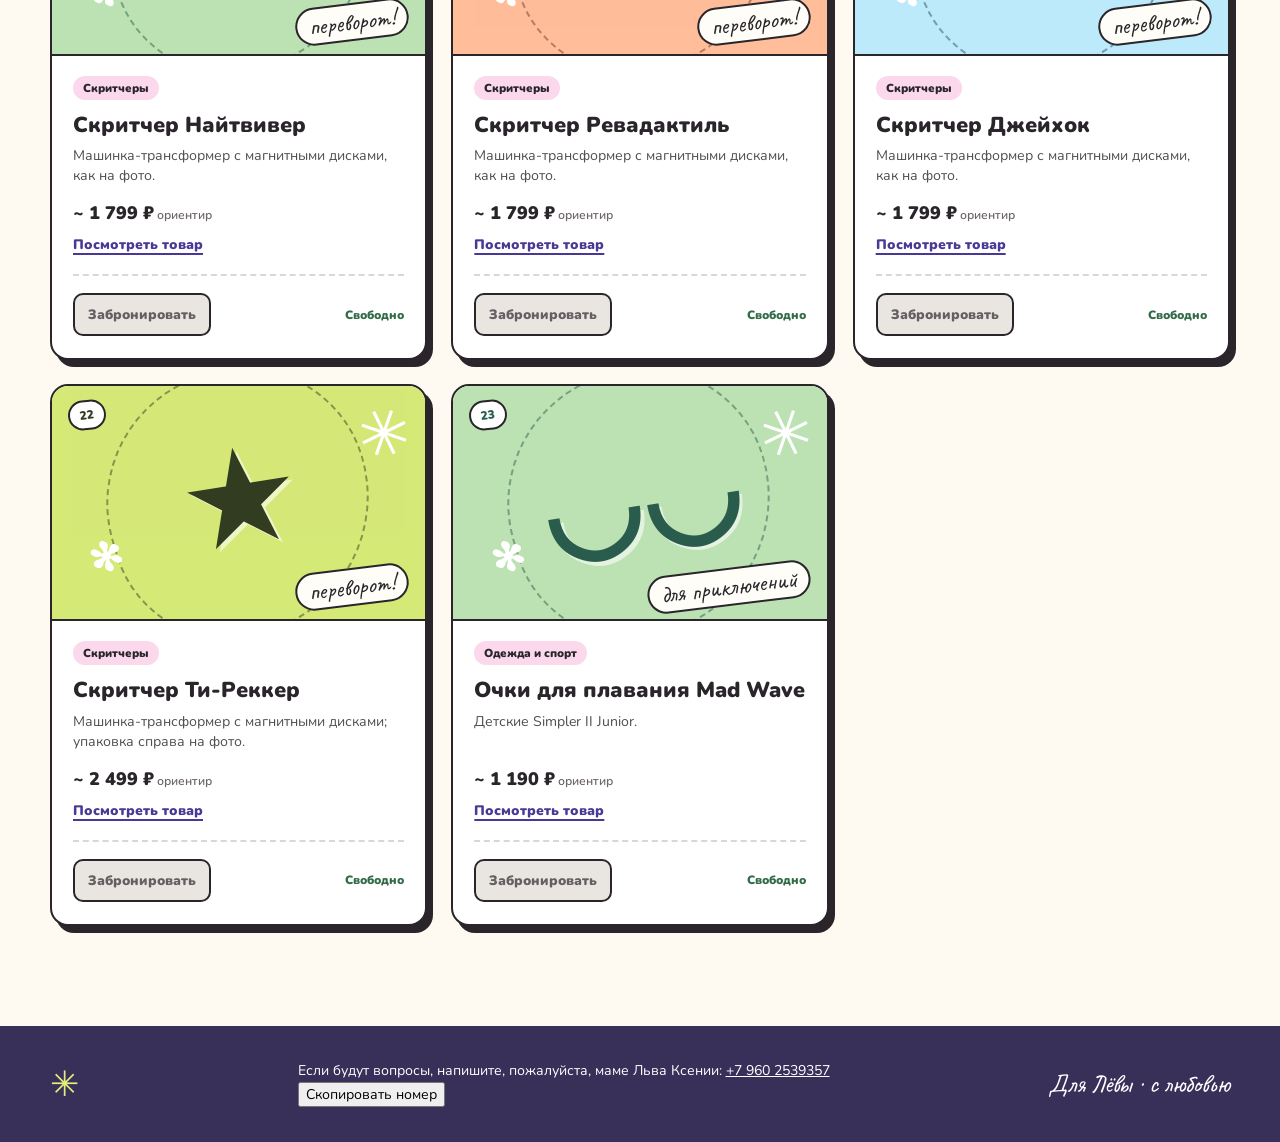
==== commit 3021d236: "Обновить текст виш-листа и контакт мамы" ====
--- a/docs/index.html
+++ b/docs/index.html
@@ -8,17 +8,17 @@
   <title>Подарки для Лёвы — виш-лист</title>
   <link rel="icon" href="favicon.svg" type="image/svg+xml">
   <link rel="stylesheet" href="style.css">
-  <script src="app.js" defer></script>
+  <script src="app.js?v=20261125-contact" defer></script>
 </head>
 <body>
   <main>
     <div class="topline"><span>ЛЁВИН ВИШ-ЛИСТ</span><span>✳</span><span>7 ЛЕТ · 2026</span></div>
-    <section class="hero"><div class="hero-copy"><p class="eyebrow">✦ ПОДАРКИ ОТ ДРУЗЕЙ ✦</p><h1>Что подарить<br><em>Лёве?</em></h1><p class="lead">Он любит головоломки, настолки, покемонов, волчки и всякие штуки, с которыми можно экспериментировать.</p><div class="hero-note"><span>✳</span><p>Выбери подарок и нажми <strong>«Забронировать»</strong> — остальные увидят, что он занят. Вход не нужен.</p></div></div><div class="hero-art" aria-hidden="true"><i class="orbit a"></i><i class="orbit b"></i><span class="star a">✦</span><span class="star b">✳</span><strong>7</strong><small>LET’S PLAY!</small></div></section>
+    <section class="hero"><div class="hero-copy"><p class="eyebrow">✦ ПОДАРКИ ОТ ДРУЗЕЙ ✦</p><h1>Что подарить<br><em>Лёве?</em></h1><p class="lead">Он занимается плаванием и пляжным волейболом, зимой катается на горных лыжах. Любит головоломки, настолки, покемонов, волчки и всякие штуки, с которыми можно экспериментировать.</p><div class="hero-note"><span>✳</span><p>Выбери подарок и нажми <strong>«Забронировать»</strong> — остальные увидят, что он занят. Вход не нужен.</p></div></div><div class="hero-art" aria-hidden="true"><i class="orbit a"></i><i class="orbit b"></i><span class="star a">✦</span><span class="star b">✳</span><strong>7</strong><small>LET’S PLAY!</small></div></section>
     <section class="content"><div class="intro"><div><p class="kicker">МНОГО ХОРОШИХ ИДЕЙ</p><h2>Выбирай, что нравится</h2></div><div class="count" id="count">Обновляем брони…</div></div>
       <div class="filters" role="group" aria-label="Фильтр подарков"><button class="filter active" data-filter="all" aria-pressed="true">Все</button><button class="filter" data-filter="free" aria-pressed="false">Свободные</button><button class="filter" data-filter="games" aria-pressed="false">Игры</button><button class="filter" data-filter="nado" aria-pressed="false">Волчки</button><button class="filter" data-filter="screechers" aria-pressed="false">Скритчеры</button><button class="filter" data-filter="other" aria-pressed="false">Остальное</button></div>
       <div class="notice" id="notice" role="status" hidden></div><div class="grid" id="gifts"></div><p class="empty" id="empty" hidden>Здесь пока пусто. Выбери другой фильтр.</p>
     </section>
-    <footer><span>✳</span><p>Отменить бронь можно с того же устройства и браузера.</p><span>Для Лёвы · с любовью</span></footer>
+    <footer><span>✳</span><div class="footer-contact"><p>Если будут вопросы, напишите, пожалуйста, маме Льва Ксении: <a href="tel:+79602539357">+7 960 2539357</a></p><button class="copy-phone" id="copy-phone" type="button">Скопировать номер</button></div><span>Для Лёвы · с любовью</span></footer>
   </main>
 </body>
 </html>
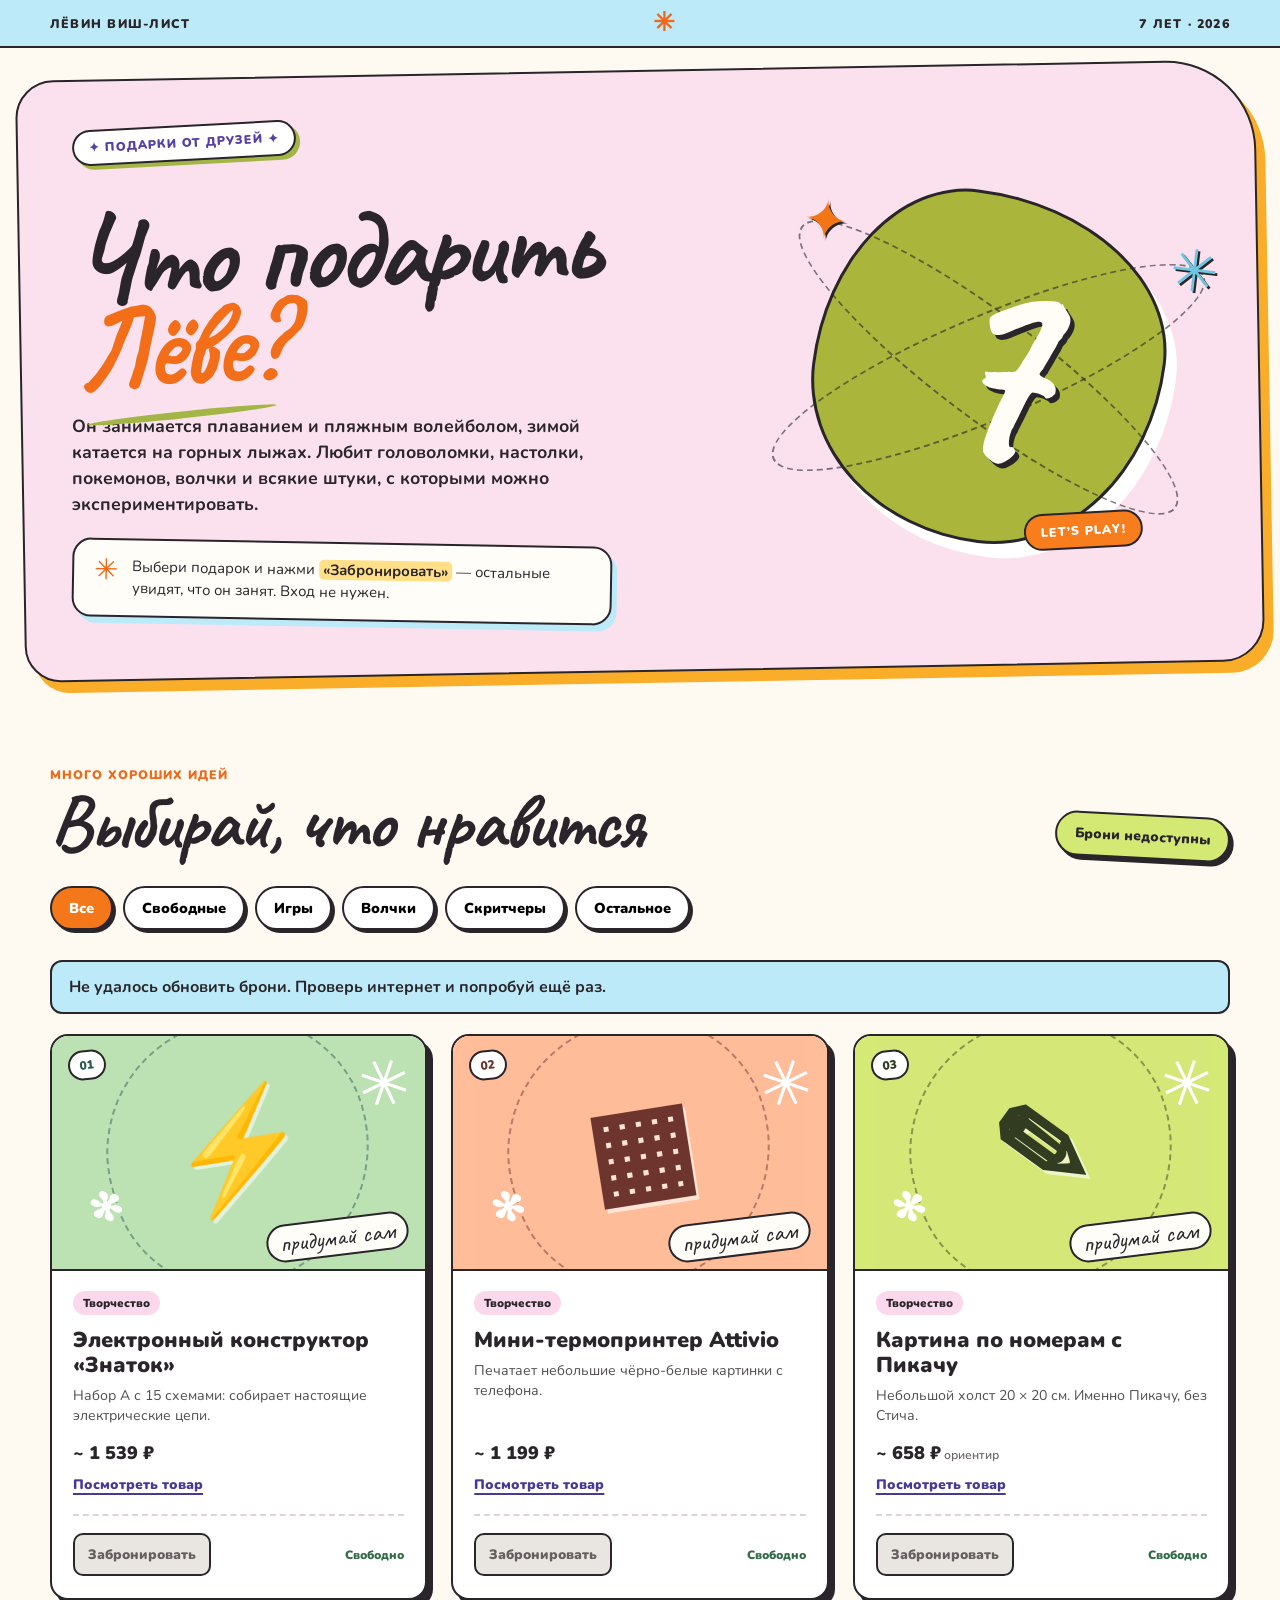
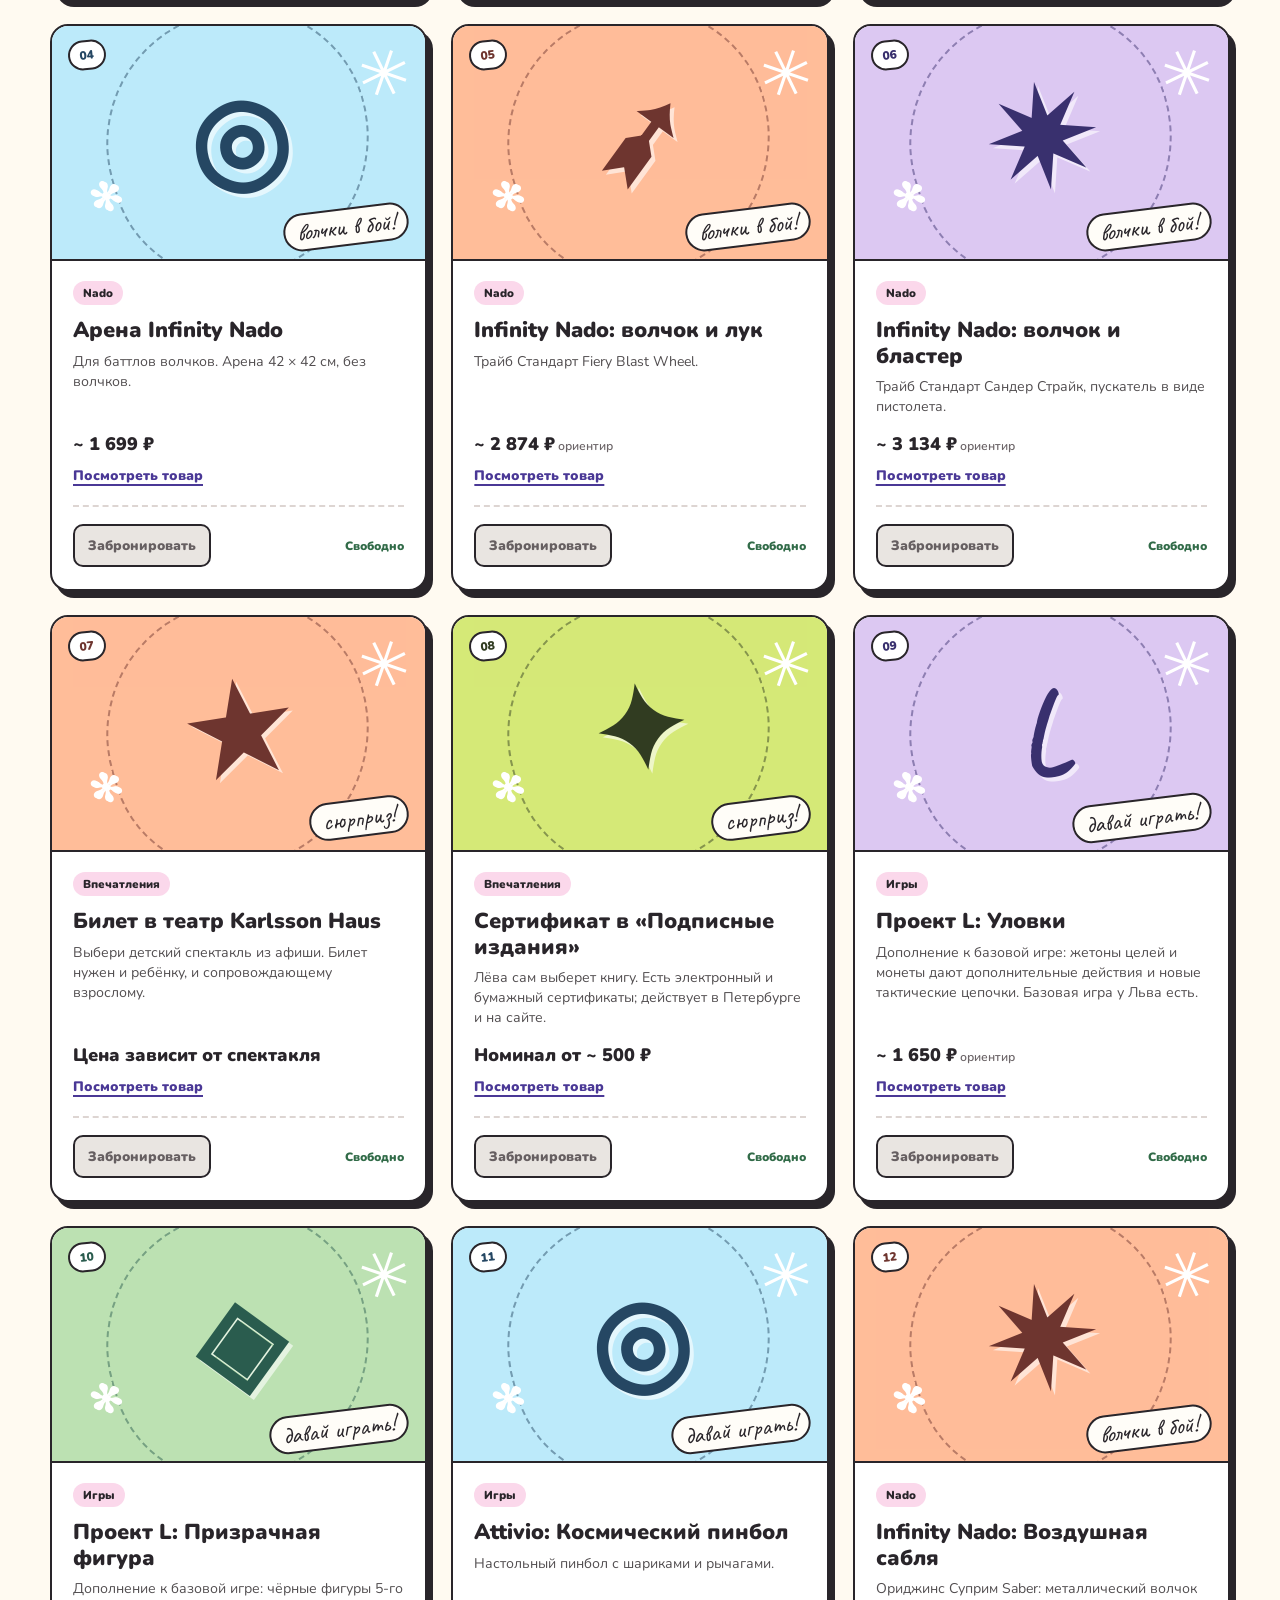
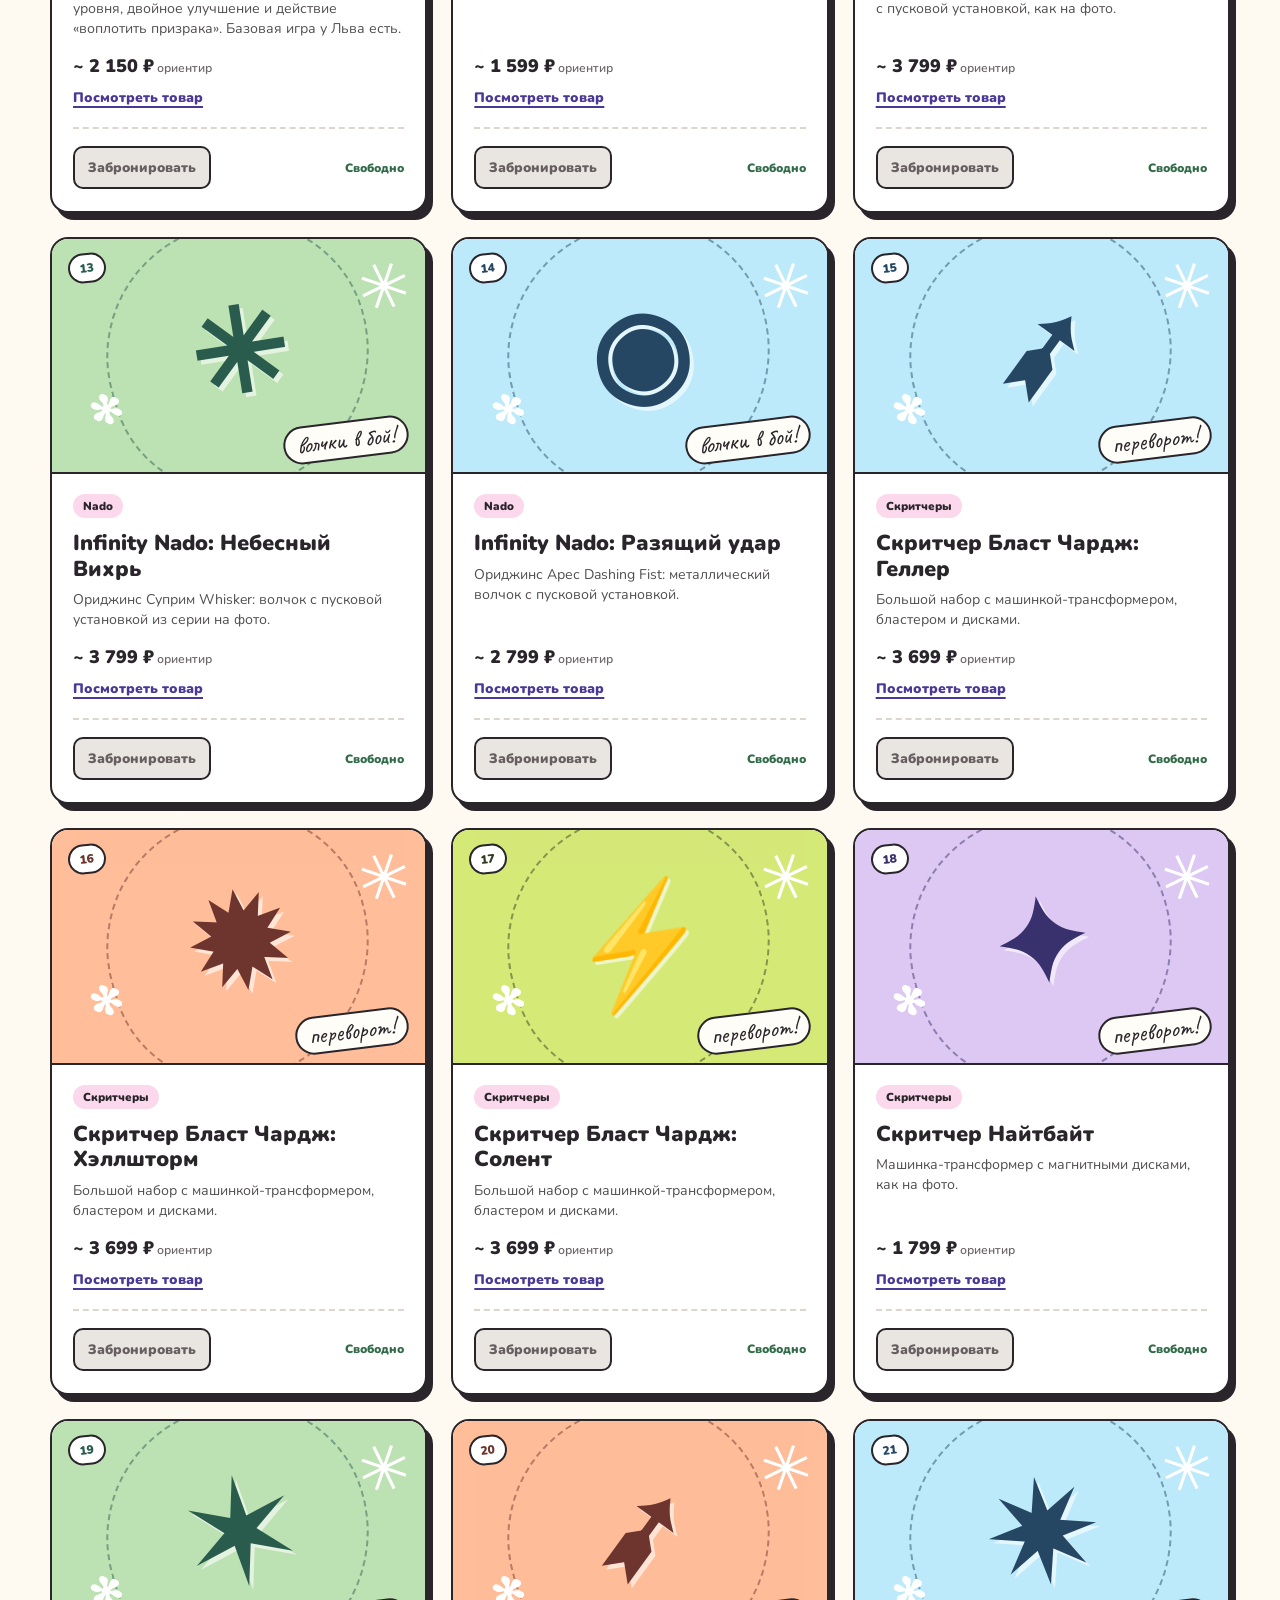
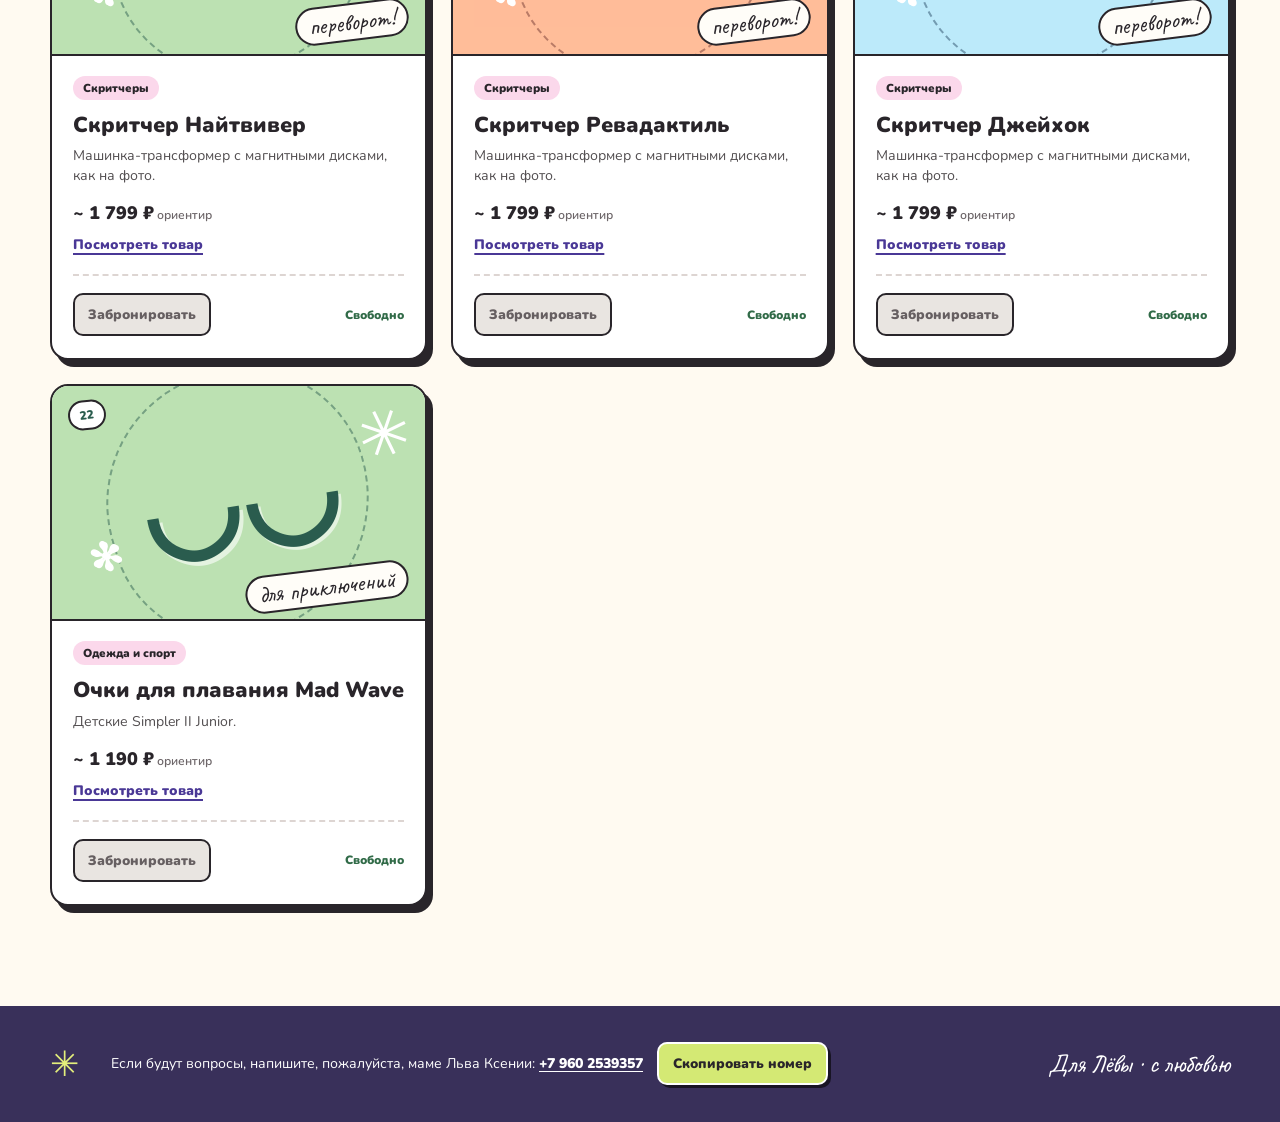
==== commit 6af2412c: "Обновить версию каталога для Pages" ====
--- a/docs/index.html
+++ b/docs/index.html
@@ -8,7 +8,7 @@
   <title>Подарки для Лёвы — виш-лист</title>
   <link rel="icon" href="favicon.svg" type="image/svg+xml">
   <link rel="stylesheet" href="style.css">
-  <script src="app.js?v=20261125-contact" defer></script>
+  <script src="app.js?v=20261125-card22" defer></script>
 </head>
 <body>
   <main>
--- a/docs/style.css
+++ b/docs/style.css
@@ -9,3 +9,5 @@
 @media(max-width:850px){.hero{padding:60px 30px 65px;grid-template-columns:1.25fr .75fr}.hero-copy{padding-left:5px}.hero-art{height:275px}.hero-art strong{font-size:13rem}.grid{grid-template-columns:repeat(2,minmax(0,1fr))}.content{padding:65px 26px 80px}.topline,footer{padding-left:26px;padding-right:26px}}
 @media(max-width:600px){.topline{min-height:42px;padding:0 15px;font-size:.67rem}.hero{display:block;min-height:0;padding:40px 23px 52px}.hero:before{inset:10px 8px 8px;border-radius:35px 45px 25px 35px;box-shadow:5px 7px 0 #f9ad29}.hero-copy{padding:0}.eyebrow{font-size:.67rem;padding:6px 10px}.hero h1{font-size:clamp(5rem,18vw,7.2rem);margin:25px 0 20px}.lead{font-size:1rem;max-width:450px;margin:0}.hero-note{margin-top:20px;padding:12px 14px}.hero-note p{font-size:.82rem}.hero-art{height:148px;width:170px;margin:19px 20px -12px auto}.hero-art:before{width:142px}.hero-art strong{font-size:8rem}.hero-art small{bottom:-2px;right:-8px;font-size:.62rem;padding:5px 8px}.orbit{height:49px}.star.a{font-size:2rem;top:5px}.star.b{font-size:2.3rem;top:1px;right:0}.content{padding:58px 16px 70px}.intro{display:block}.intro h2{font-size:3.6rem}.count{display:inline-block;margin-top:20px;font-size:.8rem}.deadline{font-size:.87rem;margin:20px 0}.filters{gap:9px;margin:22px 0 27px}.filter{padding:9px 13px;font-size:.8rem}.grid{grid-template-columns:1fr;gap:22px}.visual{height:200px}.symbol{font-size:6rem}.card-body{padding:18px}.card h3{font-size:1.25rem}.detail{font-size:.86rem}.reservation{margin-top:16px;flex-wrap:wrap}.reserve{min-height:44px}.status{font-size:.76rem}footer{padding:28px 18px;display:block}footer p{margin:10px 0 16px}footer>span:last-child{display:block}}
 @media(prefers-reduced-motion:reduce){.card,.filter{transition:none}}
+
+.footer-contact{flex:1;display:flex;align-items:center;gap:14px;flex-wrap:wrap}.footer-contact a{color:inherit;font-weight:900;text-underline-offset:3px}.copy-phone{border:2px solid #fff;border-radius:10px;background:#d4e974;color:#29252a;padding:10px 14px;font:900 .85rem 'Nunito','Trebuchet MS',sans-serif;box-shadow:3px 3px 0 #181424;cursor:pointer}.copy-phone:hover{background:#fbd8eb}@media(max-width:600px){.footer-contact{display:block}.footer-contact p{margin:10px 0 14px}.copy-phone{min-height:44px;margin-bottom:18px}}
